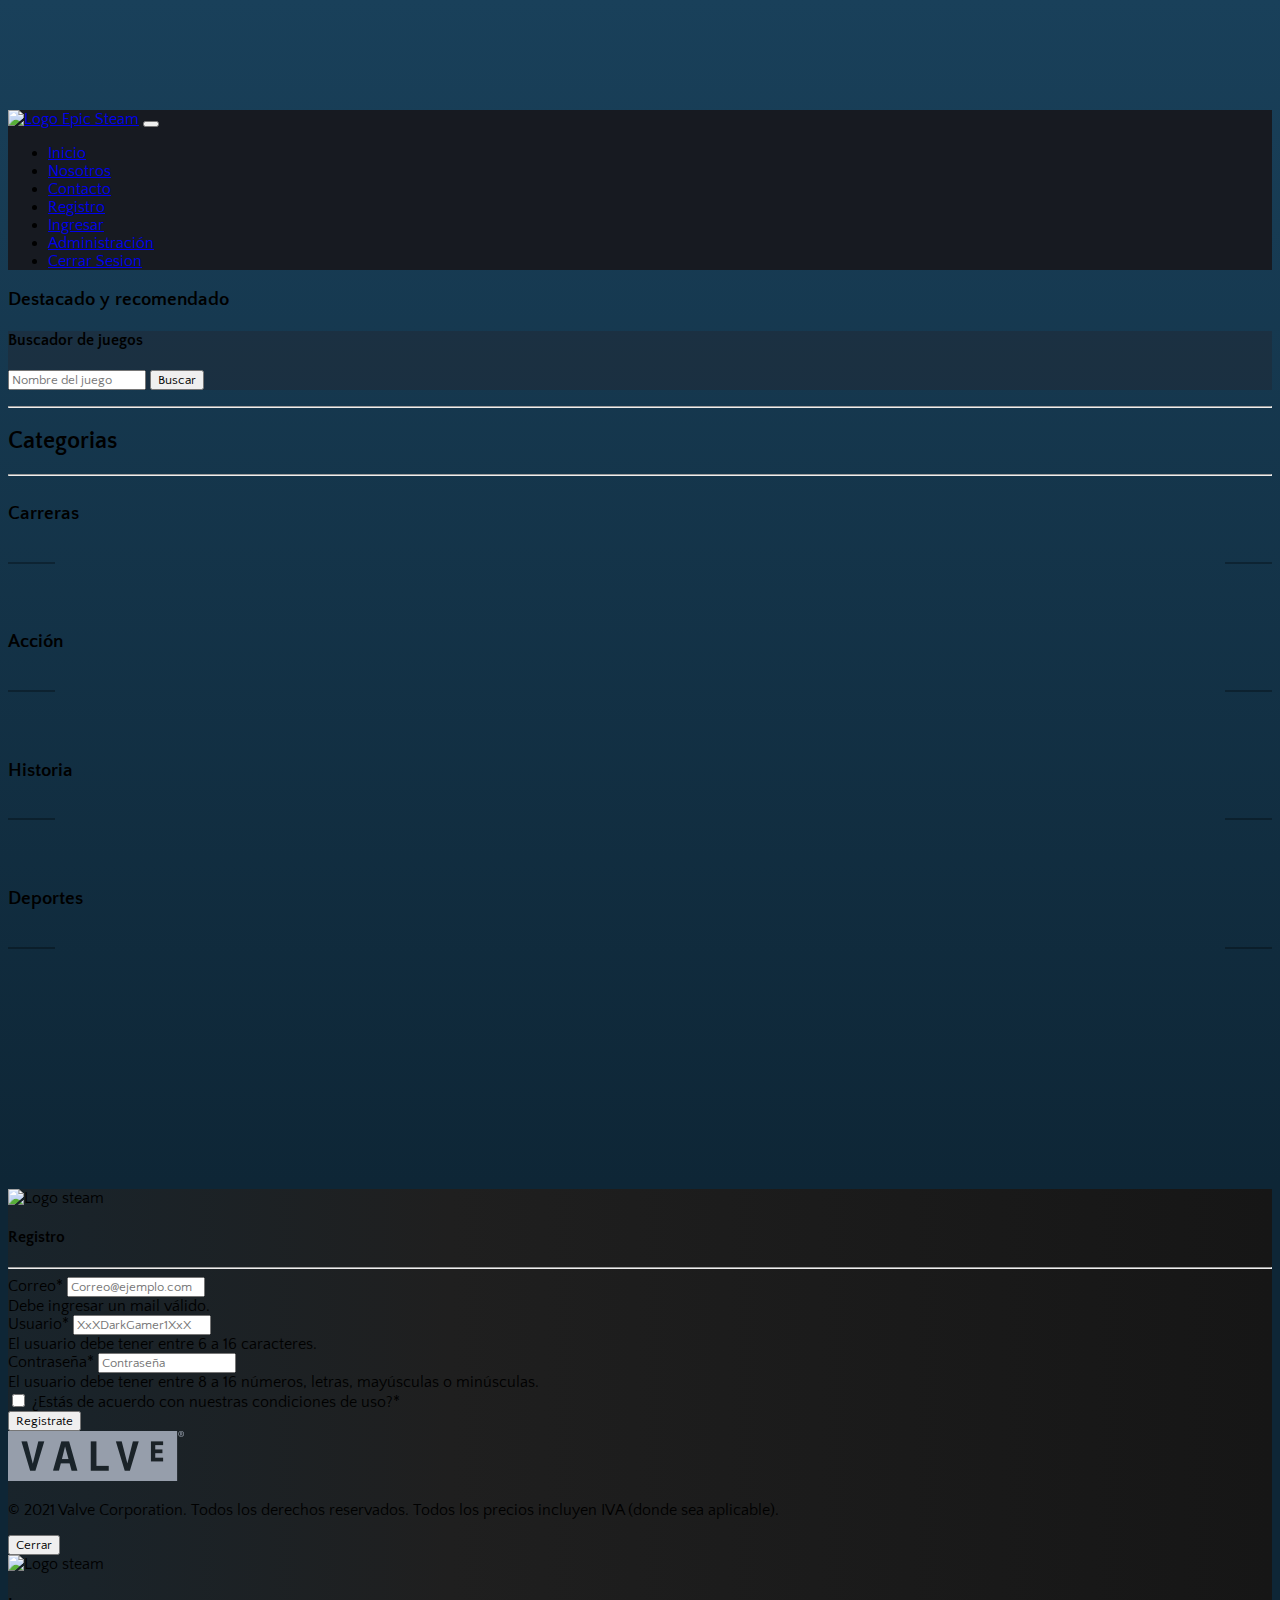
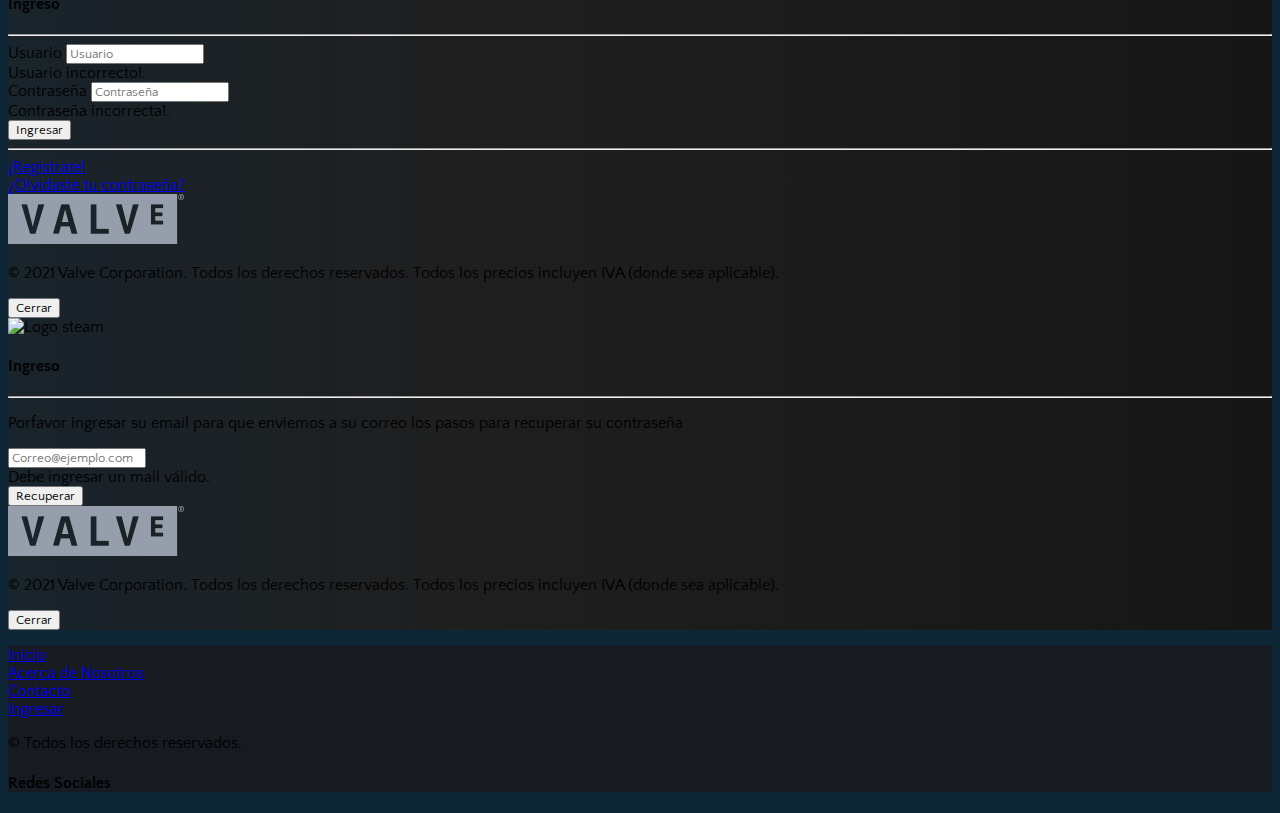
==== index.html @ e288bb1f "solucion git" ====
<!DOCTYPE html>
<html lang="es">

<head>
    <meta charset="UTF-8">
    <meta name="viewport" content="width=device-width, initial-scale=1.0">
    <meta name="keywords" content="steam, videojuegos, ofertas, multiplataformas, juegos originales, juegos completos, multiplayer, multijugador">
    <meta name="description" content="La mejor tienda de videojuegos para PC, contamos con los mejores precios y ofertas que se adapten a vos">
    <meta name="author" content="Alderete Nicolas Emanuel, D'Amichici Claudia Andrea, Llebeili Daniel Agustin, Mosquera Sebastian Ariel">
    <link rel="shortcut icon" href="img/favicon.ico" type="image/x-icon">
    <link href="https://cdn.jsdelivr.net/npm/bootstrap@5.0.0-beta2/dist/css/bootstrap.min.css" rel="stylesheet" integrity="sha384-BmbxuPwQa2lc/FVzBcNJ7UAyJxM6wuqIj61tLrc4wSX0szH/Ev+nYRRuWlolflfl" crossorigin="anonymous">
    <link rel="stylesheet" href="css/style.css">
    <script src="//cdn.jsdelivr.net/npm/sweetalert2@10"></script>
    <script src="https://kit.fontawesome.com/98b26e2579.js" crossorigin="anonymous"></script>
    <title>Steam</title>
</head>

<body>
    <header>
        <nav class="navbar navbar-expand-lg navbar-dark fixed-top">
            <div class="container">
                <a class="navbar-brand maxwidthlogo text-center" href="index.html"><img src="img/logo_steam.svg" alt="Logo Epic Steam" class="img-fluid w-50" style="width: 356px; height: 89px;"></a>
                <button class="navbar-toggler" type="button" data-bs-toggle="collapse" data-bs-target="#navbarSupportedContent" aria-controls="navbarSupportedContent" aria-expanded="false" aria-label="Toggle navigation">
                    <span class="navbar-toggler-icon"></span>
                </button>
                <div class="collapse navbar-collapse" id="navbarSupportedContent">
                    <ul class="navbar-nav me-auto mb-2 mb-lg-0 text-center">
                        <li class="nav-item mx-2">
                            <a class="nav-link active" href="index.html">
                                <i class="fas fa-home fa-x"></i>
                                <div>Inicio</div>
                            </a>
                        </li>
                        <li class="nav-item mx-2">
                            <a class="nav-link" href="nosotros.html"><i class="fas fa-users fa-x"></i>
                                <div>Nosotros</div>
                            </a>
                        </li>
                        <li class="nav-item mx-2">
                            <a class="nav-link" href="contacto.html"><i class="far fa-comments fa-x"></i>
                                <div>Contacto</div>
                            </a>
                        </li>
                        <li class="nav-item mx-2">
                            <a class="nav-link" id="modalRegistro" href="#modalRegistro" class="btn btn-light my-2" data-bs-toggle="modal" data-bs-target="#registromodal"><i class="far fa-bell fa-x"></i>
                                <div>Registro</div>
                            </a>
                        </li>
                        <li class="nav-item mx-2">
                            <a class="nav-link" id="modalIngresar" href="#modalIngresar" data-bs-toggle="modal" data-bs-target="#loginmodal"><i class="fas fa-sign-in-alt fa-x"></i>
                                <div>Ingresar</div>
                            </a>
                        </li>
                        <li class="nav-item mx-2">
                            <a class="nav-link d-none" href="admin.html" id="adminNavbar"><i class="fas fa-user-shield fa-x"></i>
                                <div>Administración</div>
                            </a>
                        </li>
                        <li class="nav-item mx-2">
                            <a class="nav-link d-none" href="index.html" onclick="cerrarSesion()" id="cerrarSesion"><i class="fas fa-times fa-x"></i>
                                <div>Cerrar Sesion</div>
                            </a>
                        </li>
                    </ul>
                </div>
            </div>
        </nav>
    </header>
    <main>
        <section class="container pb-5">
            <section class="pt-3 container row">
                    <div class="lead text-light d-flex justify-content-between my-3">
                        <h3>Destacado y recomendado</h3>
                    </div>
                    <div class="col-md-9 col-sm-12">
                    <!-- Destacado -->
                    <article id="destacado">
                    </article>
                </div>
                <div class="col-md-3 col-sm-12 my-3">
                    <div class="p-1 rounded ">
                        <div class="bg-search rounded p-3">
                            <h4 class="text-light p-2">Buscador de juegos</h4>
                            <input type="text" class="form-control me-2 mb-2" id="formulario" placeholder="Nombre del juego">
                            <button class="btn btn-success m-2" id="boton">Buscar</button>
                            <ul id="resultados" class="text-light"></ul>
                        </div>
                    </div>
                </div>
            </section>
            <!--titulo-->
            <section class="pt-3">
                <div>
                    <hr class="hrs">
                    <h2 class="text-light text-center">Categorias</h2>
                    <hr class="hrs">
                </div>
            </section>
            <!-- Carousel 1 de juegos -->
            <section class="container">
                <article class="row">
                    <!--id="manejo"-->
                    <div class="categoria-carusel py-3">
                        <div class="titulo-controles">
                            <h3 class="text-center text-light">Carreras</h3>
                            <div class="indicadores" id="indicadores">
                            </div>
                        </div>
                        <div class="contenedor">
                            <button role="button" class="flecha-izquierda" onclick="flechaizquierda('contenedor-carusel')"><i class="fas fa-angle-left"></i></button>
                            <div class="contenedor-carusel" id="contenedor-carusel">
                                <div class="carusel" id="manejo">
                                </div>
                            </div>
                            <button role="button" class="flecha-derecha" onclick="flechaderecha('contenedor-carusel')"><i class="fas fa-angle-right"></i></button>
                        </div>
                    </div>
                </article>
            </section>
            <!-- Carousel 2 de juegos -->
            <section class="container">
                <article class="row">
                    <!-- id="disparos" -->
                    <div class="categoria-carusel py-3">
                        <div class="titulo-controles">
                            <h3 class="text-center text-light">Acción</h3>
                            <div class="indicadores1" id="indicadores1">
                            </div>
                        </div>
                        <div class="contenedor">
                            <button role="button" class="flecha-izquierda" onclick="flechaizquierda('contenedor-carusel1')"><i class="fas fa-angle-left"></i></button>
                            <div class="contenedor-carusel" id="contenedor-carusel1">
                                <div class="carusel" id="disparos">
                                </div>
                            </div>
                            <button role="button" class="flecha-derecha" onclick="flechaderecha('contenedor-carusel1')"><i class="fas fa-angle-right"></i></button>
                        </div>
                    </div>
                </article>
            </section>
            <!-- Carousel 3 de juegos -->
            <section>
                <article class="row">
                    <!-- id="historia" -->
                    <div class="categoria-carusel py-3">
                        <div class="titulo-controles">
                            <h3 class="text-center text-light">Historia</h3>
                            <div class="indicadores1" id="indicadores1">
                            </div>
                        </div>
                        <div class="contenedor">
                            <button role="button" class="flecha-izquierda" onclick="flechaizquierda('contenedor-carusel2')"><i class="fas fa-angle-left"></i></button>
                            <div class="contenedor-carusel" id="contenedor-carusel2">
                                <div class="carusel" id="historia">
                                </div>
                            </div>
                            <button role="button" class="flecha-derecha" onclick="flechaderecha('contenedor-carusel2')"><i class="fas fa-angle-right"></i></button>
                        </div>
                    </div>
                </article>
            </section>
            <!-- Carousel 4 de juegos -->
            <section>
                <article class="row">
                    <!-- id="deportes" -->
                    <div class="categoria-carusel py-3">
                        <div class="titulo-controles">
                            <h3 class="text-center text-light">Deportes</h3>
                            <div class="indicadores1" id="indicadores1">
                            </div>
                        </div>
                        <div class="contenedor">
                            <button role="button" class="flecha-izquierda" onclick="flechaizquierda('contenedor-carusel3')"><i class="fas fa-angle-left"></i></button>
                            <div class="contenedor-carusel" id="contenedor-carusel3">
                                <div class="carusel" id="deportes">
                                </div>
                            </div>
                            <button role="button" class="flecha-derecha" onclick="flechaderecha('contenedor-carusel3')"><i class="fas fa-angle-right"></i></button>
                        </div>
                    </div>
                </article>
            </section>
            <!-- Final de seccion juegos -->
        </section>
    </main>
    <!--Modal de registro-->
    <div class="modal fade" id="registromodal" tabindex="-1" aria-labelledby="exampleModalLabel" aria-hidden="true">
        <div class="modal-dialog">
            <div class="modal-content bg-modal p-4">
                <div class="text-light d-flex flex-column">
                    <div>
                        <img src="img/logo_steam.svg" alt="Logo steam" class="w-25">
                        <h4 class="text-center">Registro</h4>
                        <hr class="hrs">
                    </div>
                    <div class="modal-body text-light">
                        <form class="px-4 py-3" onsubmit="validarReg(event)">
                            <div class="mb-3">
                                <label class="form-label">Correo*</label>
                                <input type="email" placeholder="Correo@ejemplo.com" class="form-control" id="email" onblur="validarEmail(this)" required>
                                <div class="invalid-feedback">
                                    Debe ingresar un mail válido.
                                </div>
                            </div>
                            <div class="mb-3">
                                <label class="form-label">Usuario*</label>
                                <input type="text" class="form-control" id="usuario" placeholder="XxXDarkGamer1XxX" onblur="validarUsuario (this)" required>
                                <div class="invalid-feedback">
                                    El usuario debe tener entre 6 a 16 caracteres.
                                </div>
                            </div>
                            <div class="mb-3">
                                <label class="form-label">Contraseña*</label>
                                <input type="password" class="form-control" id="contraseña" placeholder="Contraseña" onblur="validarContraseña(this)">
                                <div class="invalid-feedback">
                                    El usuario debe tener entre 8 a 16 números, letras, mayúsculas o minúsculas.
                                </div>
                            </div>
                            <div class="mb-3">
                                <div class="form-check">
                                    <input type="checkbox" class="form-check-input" id="terminos">
                                    <label class="form-check-label" for="dropdownCheck">
                                                ¿Estás de acuerdo con nuestras condiciones de uso?*
                                                </label>
                                </div>
                            </div>
                            <button type="submit" class="btn btn-success">Registrate</button>
                        </form>
                    </div>
                    <div class="modal-footer">
                        <div class="d-flex">
                            <div>
                                <img src="img/footerLogo_valve_new.png" alt="Logo-de-valve" class="w-100">
                            </div>
                            <p>© 2021 Valve Corporation. Todos los derechos reservados. Todos los precios incluyen IVA (donde sea aplicable).</p>
                        </div>
                        <div class="d-flex align-items-end justify-content-end">
                            <button type="button" class="btn btn-success" data-bs-dismiss="modal">Cerrar</button>
                        </div>
                    </div>
                </div>
            </div>
        </div>
    </div>
    <!--Modal de ingreso-->
    <div class="modal fade" id="loginmodal" tabindex="-1" aria-labelledby="exampleModalLabel" aria-hidden="true">
        <div class="modal-dialog">
            <div class="modal-content bg-modal p-4">
                <div class="text-light d-flex flex-column">
                    <div>
                        <img src="img/logo_steam.svg" alt="Logo steam" class="w-25">
                        <h4 class="text-center">Ingreso</h4>
                        <hr class="hrs">
                    </div>
                    <div class="modal-body text-light">
                        <form class="px-4 py-3" onsubmit="login(event)">
                            <div class="mb-3">
                                <label class="form-label">Usuario</label>
                                <input type="text" class="form-control" id="user" placeholder="Usuario" onblur="validarUsuario (this)" required>
                                <div class="invalid-feedback">
                                    Usuario incorrecto!.
                                </div>
                            </div>
                            <div class="mb-3">
                                <label class="form-label">Contraseña</label>
                                <input type="password" class="form-control" id="password" placeholder="Contraseña" onblur="validarContraseña(this)" required>
                                <div class="invalid-feedback">
                                    Contraseña incorrecta!.
                                </div>
                            </div>
                            <button type="submit" class="btn btn-success" id="btnAdmin">Ingresar</button>
                        </form>
                        <hr class="hrs">
                        <div><a class="hobmodales text-light" href="#" data-bs-toggle="modal" data-bs-target="#registromodal" data-bs-dismiss="modal">¡Registrate!</a></div>
                        <div class="py-2"><a class="text-light hobmodales" href="#" data-bs-toggle="modal" data-bs-target="#recuperar" data-bs-dismiss="modal">¿Olvidaste tu contraseña?</a></div>
                    </div>
                    <div class="modal-footer">
                        <div class="d-flex">
                            <div>
                                <img src="img/footerLogo_valve_new.png" alt="Logo-de-valve" class="w-100">
                            </div>
                            <p>© 2021 Valve Corporation. Todos los derechos reservados. Todos los precios incluyen IVA (donde sea aplicable).</p>
                        </div>
                        <div class="d-flex align-items-end justify-content-end">
                            <button type="button" class="btn btn-success" data-bs-dismiss="modal">Cerrar</button>
                        </div>
                    </div>
                </div>
            </div>
        </div>
    </div>
    <!--Modal de recuperar contraseña-->
    <div class="modal fade" id="recuperar" tabindex="-1" aria-labelledby="exampleModalLabel" aria-hidden="true">
        <div class="modal-dialog">
            <div class="modal-content bg-modal p-4">
                <div class="text-light d-flex flex-column">
                    <div>
                        <img src="img/logo_steam.svg" alt="Logo steam" class="w-25">
                        <h4 class="text-center">Ingreso</h4>
                        <hr class="hrs">
                    </div>
                    <div class="modal-body text-light">
                        <form class="px-4 py-3">
                            <div class="mb-3">
                                <div>
                                    <p class="text-light">Porfavor ingresar su email para que enviemos a su correo los pasos para recuperar su contraseña</p>
                                </div>
                                <input type="email" placeholder="Correo@ejemplo.com" class="form-control" id="email" onblur="validarEmail(this)" required>
                                <div class="invalid-feedback">
                                    Debe ingresar un mail válido.
                                </div>
                            </div>
                            <button type="submit" class="btn btn-success">Recuperar</button>
                        </form>
                    </div>
                    <div class="modal-footer">
                        <div class="d-flex">
                            <div>
                                <img src="img/footerLogo_valve_new.png" alt="Logo-de-valve" class="w-100">
                            </div>
                            <p>© 2021 Valve Corporation. Todos los derechos reservados. Todos los precios incluyen IVA (donde sea aplicable).</p>
                        </div>
                        <div class="d-flex align-items-end justify-content-end">
                            <button type="button" class="btn btn-success" data-bs-dismiss="modal">Cerrar</button>
                        </div>
                    </div>
                </div>
            </div>
        </div>
    </div>
    <!-- Fin de modal -->
    <!--Footer-->
    <footer class="container-fluid text-dark pt-3">
        <section class="row align-items-center text-center">
            <article class="col-sm-12 col-md-4">
                <ul class="lista">
                    <li><a href="index.html" class="text-light">Inicio</a></li>
                    <li><a href="nosotros.html" class="text-light">Acerca de Nosotros</a></li>
                    <li><a href="contacto.html" class="text-light">Contacto</a></li>
                    <li><a href="#" data-bs-toggle="modal" data-bs-target="#loginmodal" class="text-light">Ingresar</a></li>
                </ul>
            </article>
            <article class="col-sm-12 col-md-4 align-items-center text-light">
                <p>&copy; Todos los derechos reservados.</p>
            </article>
            <article class="col-sm-12 col-md-4 pt-2">
                <h4 class="lead text-light">Redes Sociales</h4>
                <div class="row">
                    <div class="col-sm-12">
                        <a href="https://www.facebook.com/Steam/" class="text-light"><i
                                class="fab fa-facebook-square fa-2x m-2"></i></a>
                        <a href="http://twitter.com/steam?lang=es" class="text-light" target="_blank"><i
                                class="fab fa-twitter-square fa-2x m-2"></i></a>
                        <a href="https://www.instagram.com/steam_games_official/" class="text-light"><i
                                class="fab fa-instagram-square fa-2x m-2"></i></a>
                        <a href="https://www.youtube.com/watch?v=tIs3zfTkho8" class="text-light"><i
                                class="fab fa-youtube-square fa-2x m-2"></i></i></a>
                    </div>
                </div>
            </article>
        </section>
    </footer>
    <script src="https://cdn.jsdelivr.net/npm/bootstrap@5.0.0-beta2/dist/js/bootstrap.bundle.min.js" integrity="sha384-b5kHyXgcpbZJO/tY9Ul7kGkf1S0CWuKcCD38l8YkeH8z8QjE0GmW1gYU5S9FOnJ0" crossorigin="anonymous"></script>
    <script src="js/app.js"></script>
    <script src="js/contacto.js"></script>
    <script src="js/verificador.js"></script>
    <script src="js/login.js"></script>
    <script src="js/carruselySearch.js"></script>
</body>

</html>
---- css/style.css ----
@import url('https://fonts.googleapis.com/css2?family=Quattrocento+Sans&display=swap');
* {
    font-family: 'Quattrocento Sans', sans-serif;
}

.fondo {
    background-image: url("/img/City17.webp");
    background-repeat: no-repeat;
    background-position: center;
    background-size: cover;
}

main {
    min-height: 100vh;
}

.lista {
    list-style: none;
    padding: 0;
}

body {
    margin-top: 110px;
    background: rgb(25, 64, 90);
    background: linear-gradient(180deg, rgba(25, 64, 90, 1) 0%, rgba(14, 38, 54, 1) 49%, rgba(14, 38, 54, 1) 100%);
}

nav {
    background: #171a21;
}

footer {
    background: #171a21;
}

textarea {
    resize: none;
}

#particles-js {
    height: 100%;
    position: absolute;
    top: 0;
    width: 100vw;
    z-index: -1;
}

.botonAgregar {
    display: flex;
    justify-content: center;
    margin-bottom: 30px;
}

.bg-destacado {
    background-color: #0a141d;
}

.bg-search{
    background-color: rgba(31, 39, 51, 0.5);
}

.bo-destacado {
    border-radius: 75%;
}

.hrs {
    color: azure;
}

.ml {
    margin-left: 70px;
}

.fuenteDetalleSmall {
    font-size: 87%;
}

.fuenteDetalleColor1 {
    color: #556772;
}

.fuenteDetalleColor2 {
    color: #66c0f4;
}

.fuenteDetalleColor3 {
    color: #8f98a0;
}

.textLink {
    text-decoration: none;
    color: #8f98a0;
}

.textLink:hover {
    text-decoration: none;
    color: #f5f5f5;
}

.fuenteDetalleLarge {
    font-size: 170%;
    font-weight: bold;
}

.bg-card {
    background: rgb(43, 59, 74);
    background: linear-gradient(90deg, rgba(43, 59, 74, 1) 0%, rgba(86, 100, 115, 1) 91%);
    height: 60px;
    padding-bottom: 20px;
    border-radius: 5px;
}

.boton-comprar {
    background: rgb(117, 176, 34);
    background: linear-gradient(90deg, rgba(117, 176, 34, 1) 0%, rgba(88, 138, 27, 1) 69%);
    color: #d2efa9;
    height: 34px;
    border: none;
    border-radius: 3px;
    font-weight: bold;
}

.boton-comprar:hover {
    background: rgb(152, 229, 43);
    background: linear-gradient(90deg, rgba(152, 229, 43, 1) 0%, rgba(122, 192, 36, 1) 69%);
    color: white;
    font-weight: bold;
}

.plataformaCompra {
    background: #0a141d;
    width: max-content;
    margin-left: 70%;
    border-radius: 3px;
}

.fondoTabla {
    background: #112e41;
}

.textos {
    text-align: justify;
}

.plataformaContrato {
    background: rgb(78, 74, 63);
    background: linear-gradient(90deg, rgba(78, 74, 63, 1) 4%, rgba(114, 104, 80, 1) 74%);
    color: #e1c48a;
}

.bg-modal {
    background: rgb(34, 34, 34);
    background: linear-gradient(90deg, rgba(34, 34, 34, 0.5410539215686274) 0%, rgba(31, 31, 31, 1) 35%, rgba(22, 22, 22, 1) 100%);
}

.persona {
    margin: 40px;
}

.persona:nth-child(odd) {
    background-color: #00DBDE;
    background-image: linear-gradient(90deg, #00DBDE 0%, #171a21 73%);
}

.persona:nth-child(even) {
    background-color: #171a21;
    background-image: linear-gradient(90deg, #171a21 28%, #00DBDE 73%);
}

.fotopers {
    border-radius: 50%;
}

.video {
    width: 100%;
    height: 45%;
}

.intro {
    background-color: #0a141d;
    height: 100%;
}

.contenedor404 {
    background: rgb(0, 0, 0);
    background: linear-gradient(90deg, rgba(0, 0, 0, 0.6951914554884453) 0%, rgba(0, 0, 0, 0.8436508392419468) 76%);
}

.buttonCheckbox {
    transform: scale(2.0);
    margin-left: 30px;
    margin-top: 10px;
}

.buttonCheckboxModal {
    transform: scale(1.5);
}


/* Controles del carusel */

.titulo-controles {
    display: flex;
    justify-content: space-between;
    align-items: end;
}

.titulo-controles .indicadores button,
.titulo-controles .indicadores1 button {
    background: white;
    height: 3px;
    width: 10px;
    cursor: pointer;
    border: none;
    margin-right: 2px;
}

.titulo-controles .indicadores button:hover,
.titulo-controles .indicadores button.active,
.titulo-controles .indicadores1 button:hover,
.titulo-controles .indicadores1 button.active {
    background: green;
}


/* Contenedor principal y flechas del carusel */

.categoria-carusel {
    margin-bottom: 30px;
}

.categoria-carusel .contenedor {
    display: flex;
    align-items: center;
    position: relative;
}

.categoria-carusel .contenedor .flecha-izquierda,
.categoria-carusel .contenedor .flecha-derecha {
    border: none;
    background: rgba(0, 0, 0, 0.3);
    font-size: 45px;
    height: 35%;
    line-height: 40px;
    width: 50px;
    color: white;
    cursor: pointer;
    transition: .2s ease all;
}

.categoria-carusel .contenedor .flecha-izquierda:hover,
.categoria-carusel .contenedor .flecha-derecha:hover {
    background: rgba(0, 0, 0, 0.9);
}


/* Contenedor del carusel , imagenes */

.categoria-carusel .contenedor-carusel {
    width: 100%;
    padding: 20px 0px;
    overflow: hidden;
    scroll-behavior: smooth;
}

.categoria-carusel .contenedor-carusel .carusel {
    display: flex;
    flex-wrap: nowrap;
}

.categoria-carusel .contenedor-carusel .carusel .game {
    min-width: 25%;
    transition: .3s ease all;
    box-shadow: 5px 5px 10px rgba(0, 0, 0, .3);
}


/* Cambiar con media cuery para que cuando se haga la pagina mas chicas muestre menos img 
.categoria-carusel .contenedor-carusel .carusel .game{
        min-width: X%; 
    }
*/

.categoria-carusel .contenedor-carusel .carusel .game .hover {
    transform: scale(1.2);
    transform-origin: center;
}

.categoria-carusel .contenedor-carusel .carusel .game img {
    width: 100%;
    vertical-align: top;
}


/* ====> Por buenas prácticas, la estructura debe dejar a las media queries al final de la hoja <====
   ====>            Por favor agregar arríba cualquier regla de CSS que se necesite             <==== */

@media (max-width: 1400px) and (min-width: 1200px) {
    .plataformaCompra {
        margin-left: 65%;
    }
}

@media (max-width: 1200px) and (min-width: 992px) {
    .plataformaCompra {
        margin-left: 60%;
    }
    .intro {
        height: 540px;
    }
}

@media screen and (max-width: 1024px) {
    .persona:nth-child(even) {
        background-image: linear-gradient(to bottom, #171a21 28%, #00DBDE 73%);
    }
    .persona:nth-child(odd) {
        background-image: linear-gradient(to top, #00DBDE 0%, #171a21 73%);
    }
    .persona img {
        object-fit: cover;
    }
}

@media (max-width: 992px) {
    .fuenteDetalleLarge {
        font-size: 140%;
    }
    .plataformaCompra {
        margin-left: 60%;
    }
    .contenedorFlexible {
        display: flex;
        flex-direction: column;
    }
    .intro {
        height: 800px;
    }
    .game {
        min-width: 34% !important;
    }
}

@media (max-width: 769px) {
    .fuenteDetalleLarge {
        font-size: 110%;
    }
    .fuenteDetalleSmall2 {
        font-size: 70%;
    }
    .plataformaCompra {
        margin-left: 60%;
        font-size: 70%;
    }
    .intro {
        height: 620px;
    }
    .game {
        min-width: 50%!important;
    }
}

@media (max-width: 520px) {
    .plataformaCompra {
        margin-left: 5%;
        font-size: 70%;
    }
    .game {
        min-width: 100% !important;
    }
}
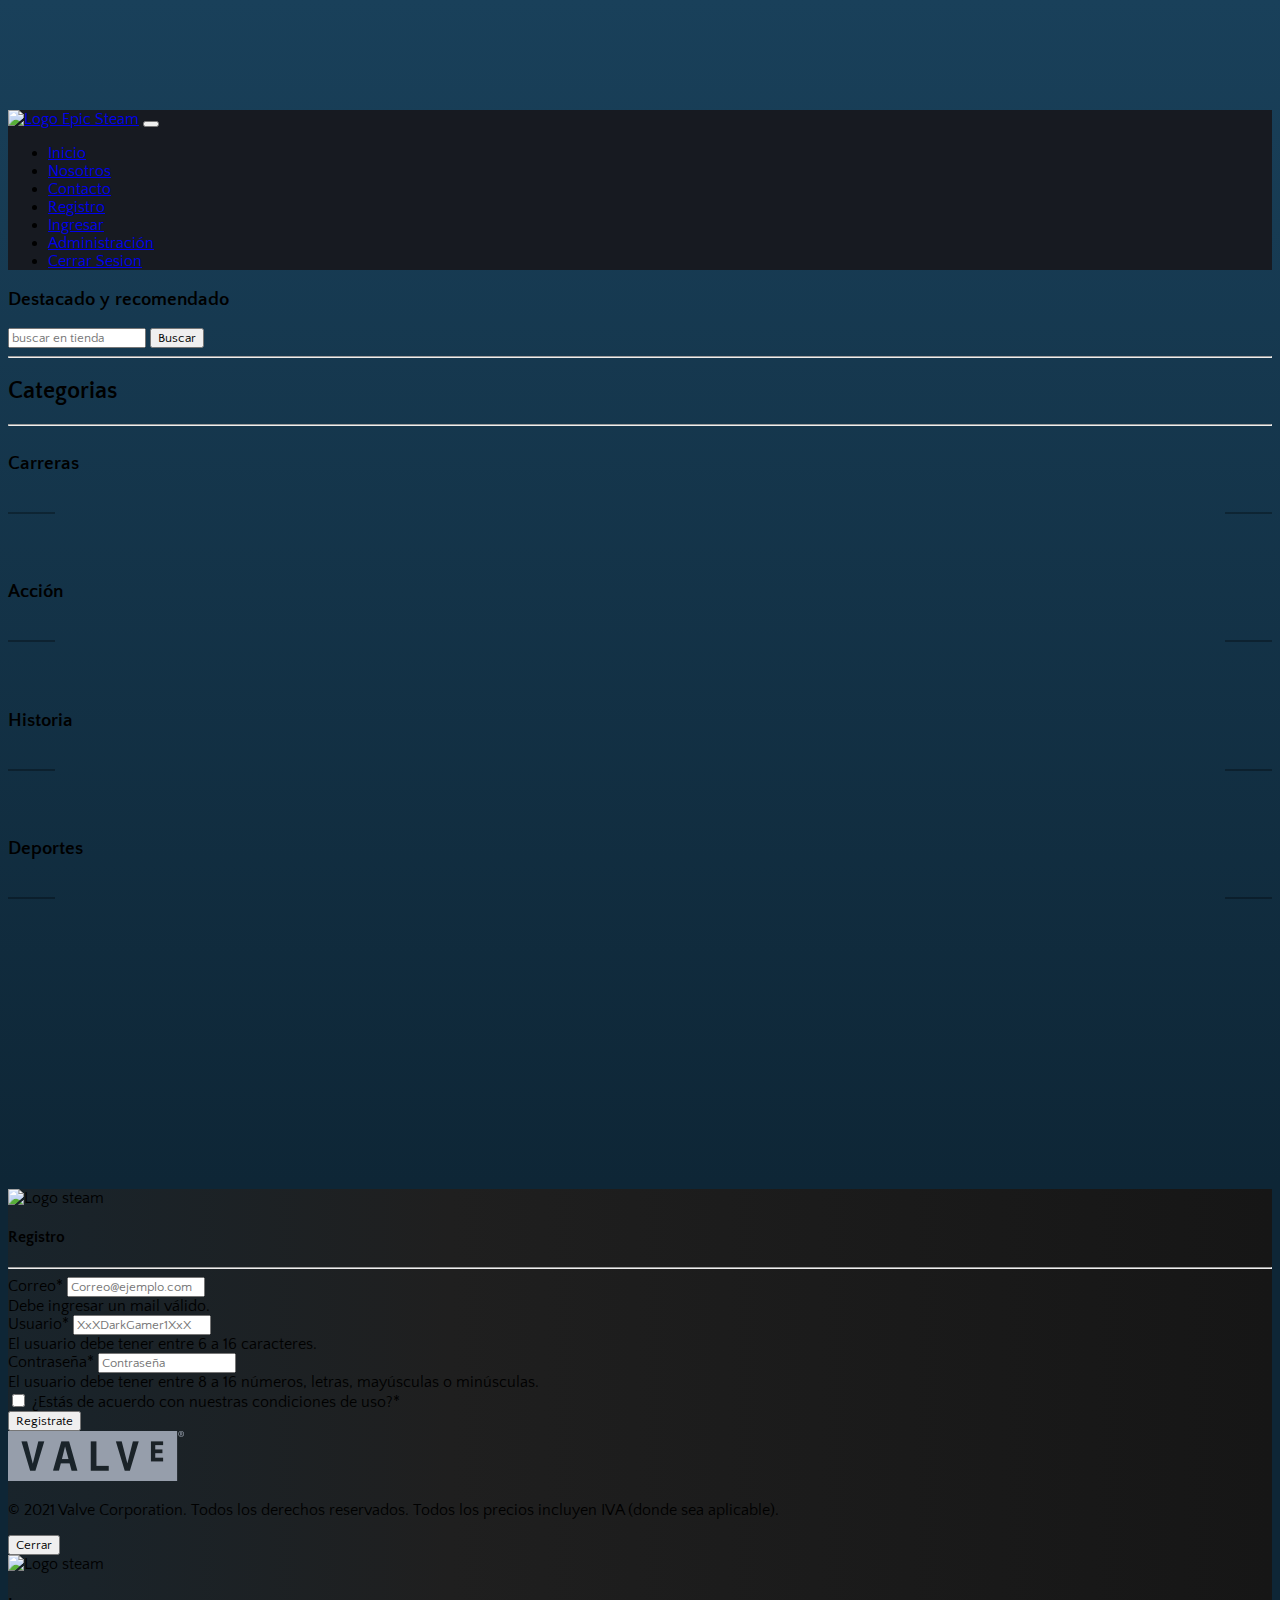
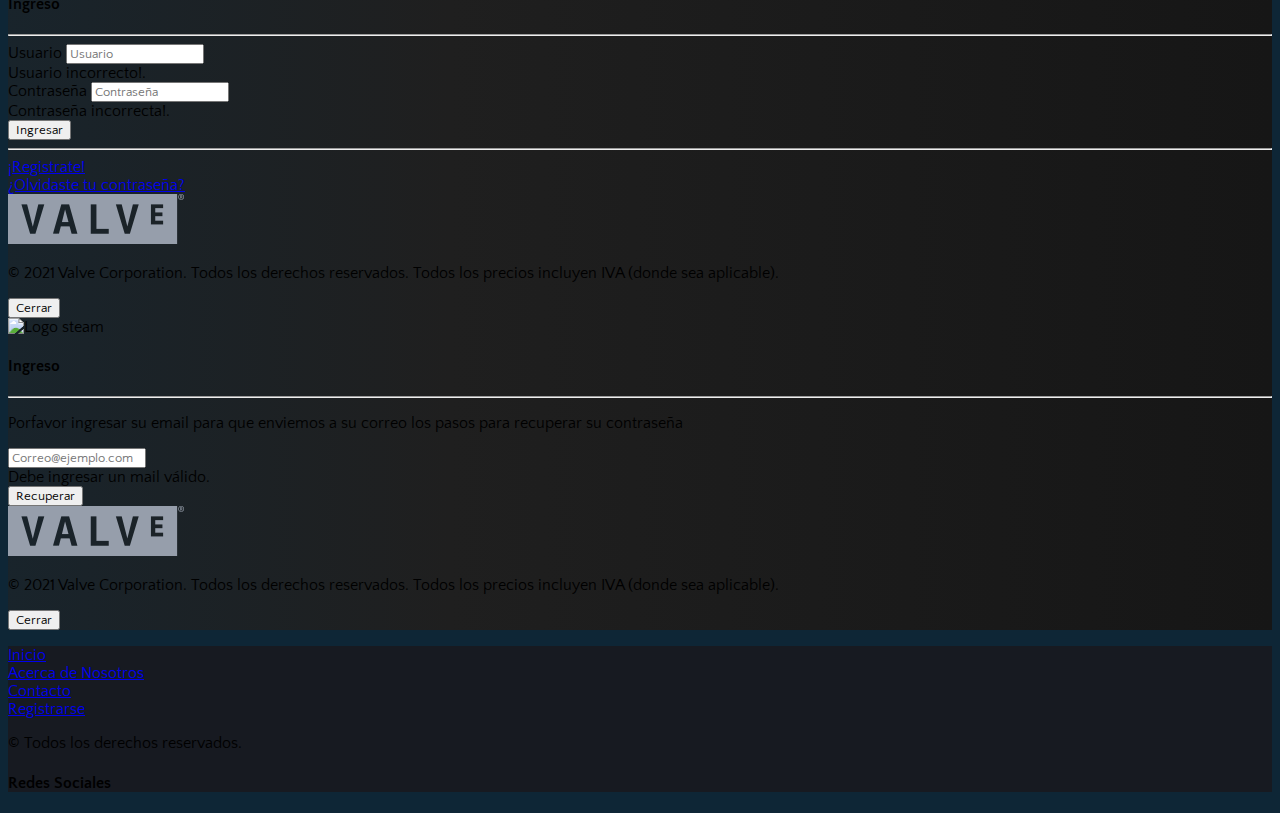
==== commit 0bca745b: "Merge branch 'porfis' into dev" ====
--- a/index.html
+++ b/index.html
@@ -68,25 +68,20 @@
     </header>
     <main>
         <section class="container pb-5">
-            <section class="pt-3 container row">
-                    <div class="lead text-light d-flex justify-content-between my-3">
-                        <h3>Destacado y recomendado</h3>
-                    </div>
-                    <div class="col-md-9 col-sm-12">
-                    <!-- Destacado -->
-                    <article id="destacado">
-                    </article>
-                </div>
-                <div class="col-md-3 col-sm-12 my-3">
-                    <div class="p-1 rounded ">
-                        <div class="bg-search rounded p-3">
-                            <h4 class="text-light p-2">Buscador de juegos</h4>
-                            <input type="text" class="form-control me-2 mb-2" id="formulario" placeholder="Nombre del juego">
-                            <button class="btn btn-success m-2" id="boton">Buscar</button>
-                            <ul id="resultados" class="text-light"></ul>
-                        </div>
-                    </div>
-                </div>
+            <section class="pt-3 container">
+                <div class="lead text-light d-flex justify-content-between my-3">
+                    <h3>Destacado y recomendado</h3>
+                    <div class="p-1 rounded">
+                        <form class="d-flex">
+                            <input class="form-control me-2" id="inputBuscar" type="search" placeholder="buscar en tienda" aria-label="Search">
+                            <button class="btn btn-success" id="btnBuscar">Buscar</button>
+                        </form>
+                    </div>
+                </div>
+                <!-- Destacado -->
+                <article id="destacado">
+
+                </article>
             </section>
             <!--titulo-->
             <section class="pt-3">
@@ -337,7 +332,7 @@
                     <li><a href="index.html" class="text-light">Inicio</a></li>
                     <li><a href="nosotros.html" class="text-light">Acerca de Nosotros</a></li>
                     <li><a href="contacto.html" class="text-light">Contacto</a></li>
-                    <li><a href="#" data-bs-toggle="modal" data-bs-target="#loginmodal" class="text-light">Ingresar</a></li>
+                    <li><a href="#modalRegistro" data-bs-toggle="modal" data-bs-target="#loginmodal" class="text-light">Registrarse</a></li>
                 </ul>
             </article>
             <article class="col-sm-12 col-md-4 align-items-center text-light">
@@ -365,7 +360,7 @@
     <script src="js/contacto.js"></script>
     <script src="js/verificador.js"></script>
     <script src="js/login.js"></script>
-    <script src="js/carruselySearch.js"></script>
+    <script src="js/carrusel.js"></script>
 </body>
 
 </html>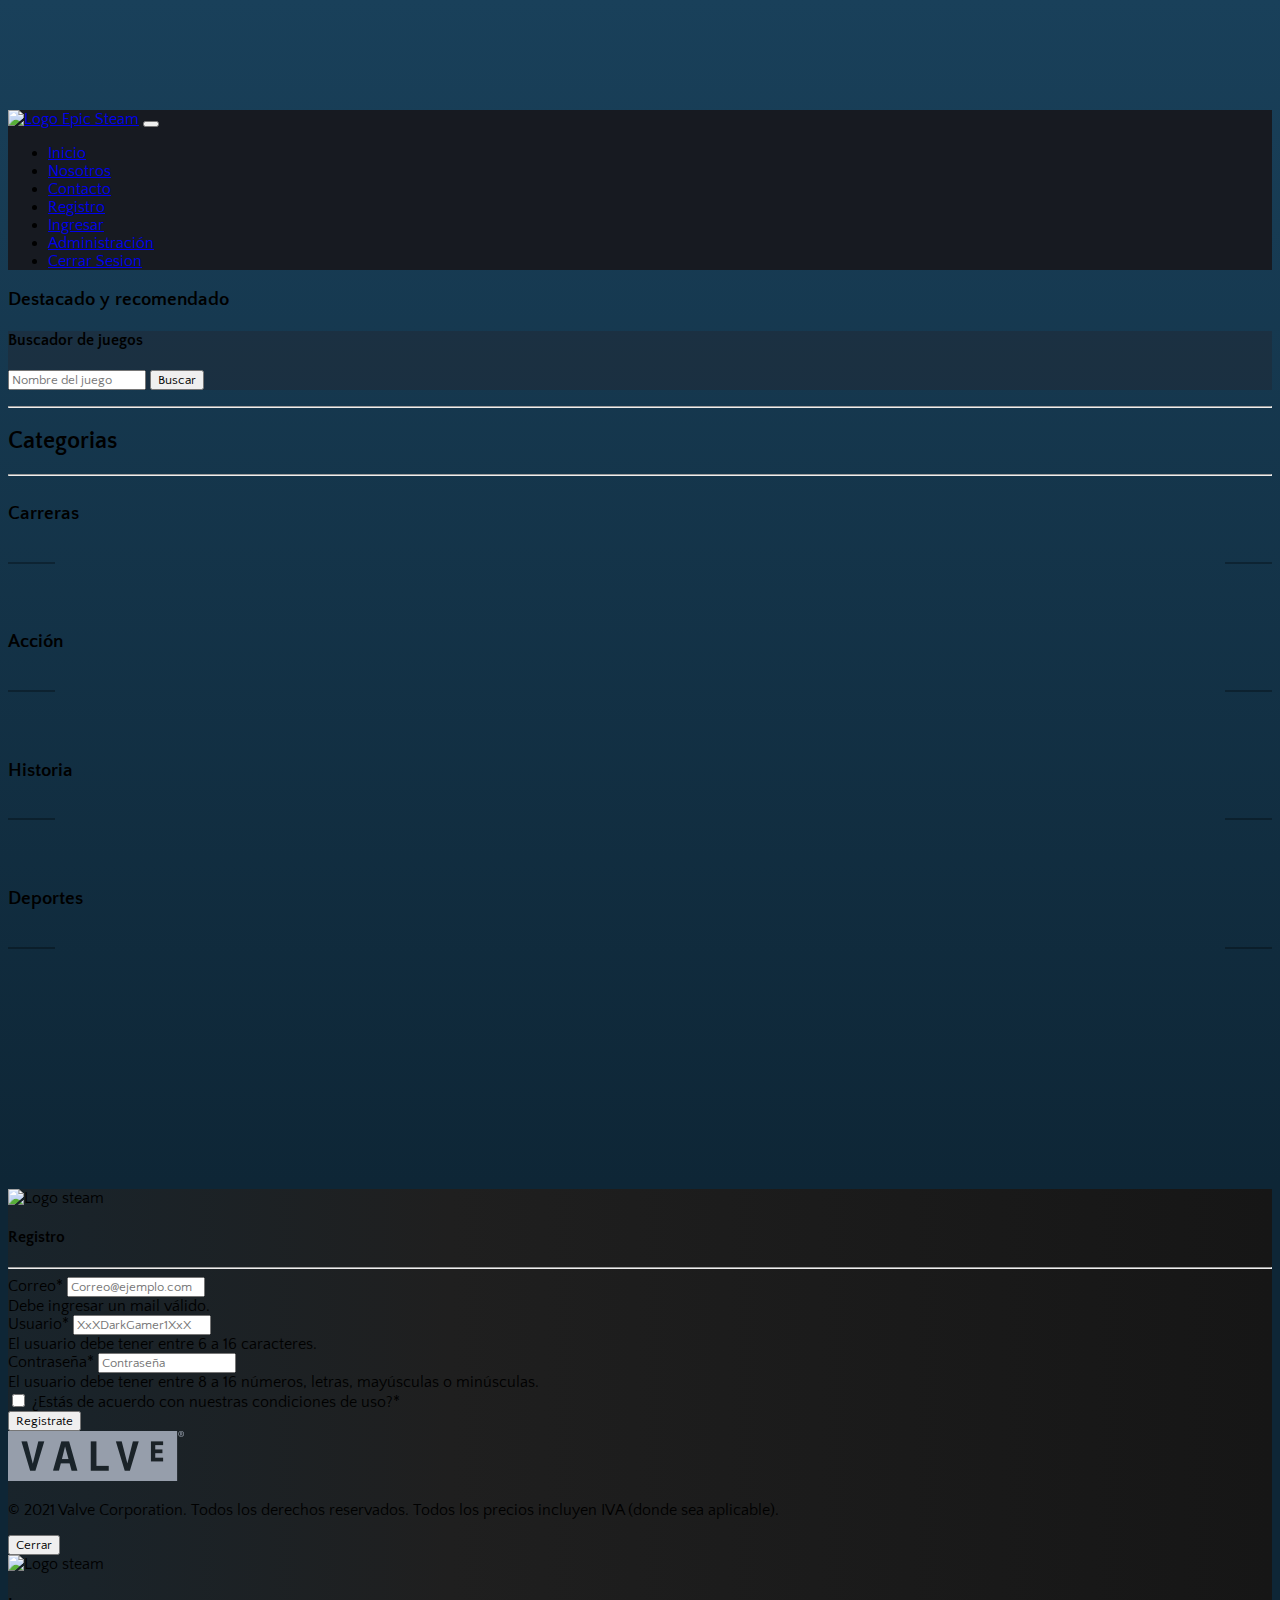
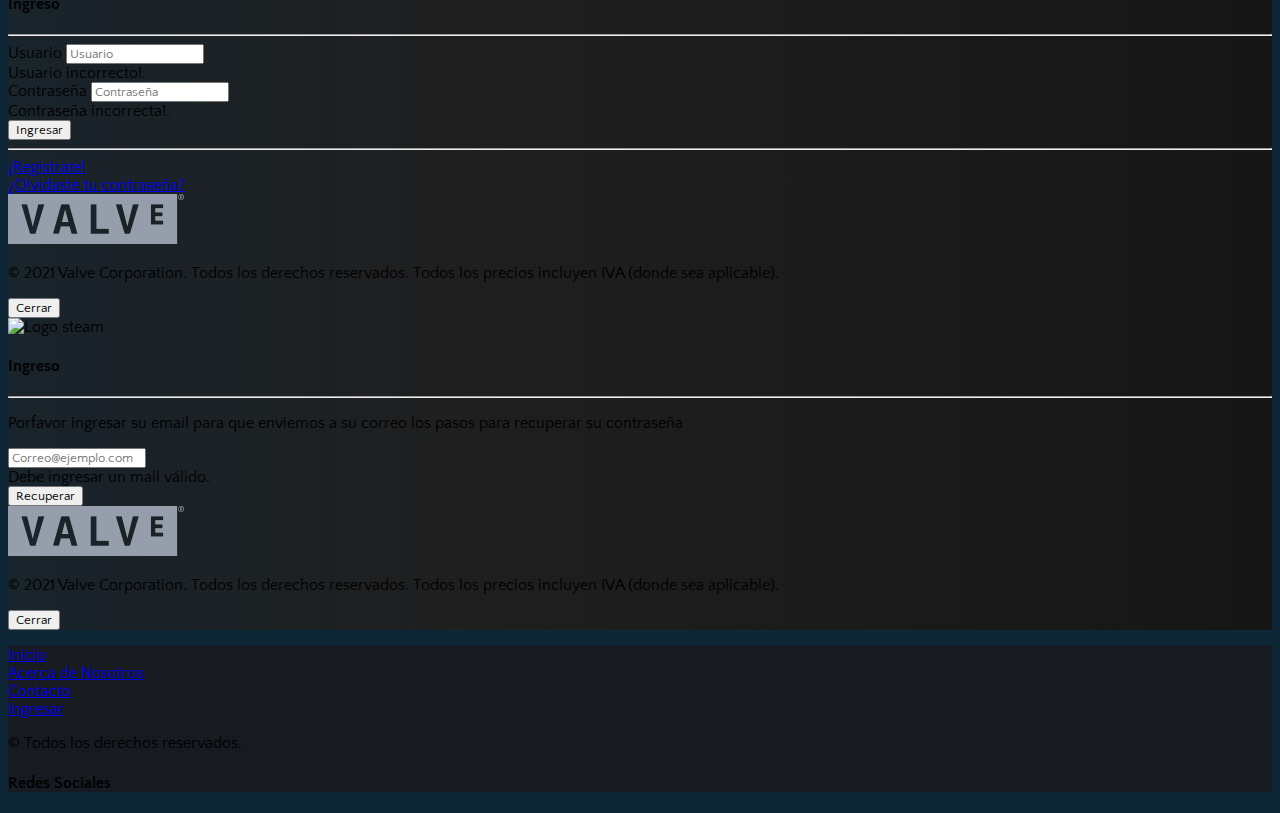
==== commit 45f8bc4e: "git fix" ====
--- a/index.html
+++ b/index.html
@@ -68,20 +68,25 @@
     </header>
     <main>
         <section class="container pb-5">
-            <section class="pt-3 container">
-                <div class="lead text-light d-flex justify-content-between my-3">
-                    <h3>Destacado y recomendado</h3>
-                    <div class="p-1 rounded">
-                        <form class="d-flex">
-                            <input class="form-control me-2" id="inputBuscar" type="search" placeholder="buscar en tienda" aria-label="Search">
-                            <button class="btn btn-success" id="btnBuscar">Buscar</button>
-                        </form>
-                    </div>
-                </div>
-                <!-- Destacado -->
-                <article id="destacado">
-
-                </article>
+            <section class="pt-3 container row">
+                    <div class="lead text-light d-flex justify-content-between my-3">
+                        <h3>Destacado y recomendado</h3>
+                    </div>
+                    <div class="col-md-9 col-sm-12">
+                    <!-- Destacado -->
+                    <article id="destacado">
+                    </article>
+                </div>
+                <div class="col-md-3 col-sm-12 my-3">
+                    <div class="p-1 rounded ">
+                        <div class="bg-search rounded p-3">
+                            <h4 class="text-light p-2">Buscador de juegos</h4>
+                            <input type="text" class="form-control me-2 mb-2" id="formulario" placeholder="Nombre del juego">
+                            <button class="btn btn-success m-2" id="boton">Buscar</button>
+                            <ul id="resultados" class="text-light"></ul>
+                        </div>
+                    </div>
+                </div>
             </section>
             <!--titulo-->
             <section class="pt-3">
@@ -332,7 +337,7 @@
                     <li><a href="index.html" class="text-light">Inicio</a></li>
                     <li><a href="nosotros.html" class="text-light">Acerca de Nosotros</a></li>
                     <li><a href="contacto.html" class="text-light">Contacto</a></li>
-                    <li><a href="#modalRegistro" data-bs-toggle="modal" data-bs-target="#loginmodal" class="text-light">Registrarse</a></li>
+                    <li><a href="#" data-bs-toggle="modal" data-bs-target="#loginmodal" class="text-light">Ingresar</a></li>
                 </ul>
             </article>
             <article class="col-sm-12 col-md-4 align-items-center text-light">
@@ -360,7 +365,7 @@
     <script src="js/contacto.js"></script>
     <script src="js/verificador.js"></script>
     <script src="js/login.js"></script>
-    <script src="js/carrusel.js"></script>
+    <script src="js/carruselySearch.js"></script>
 </body>
 
 </html>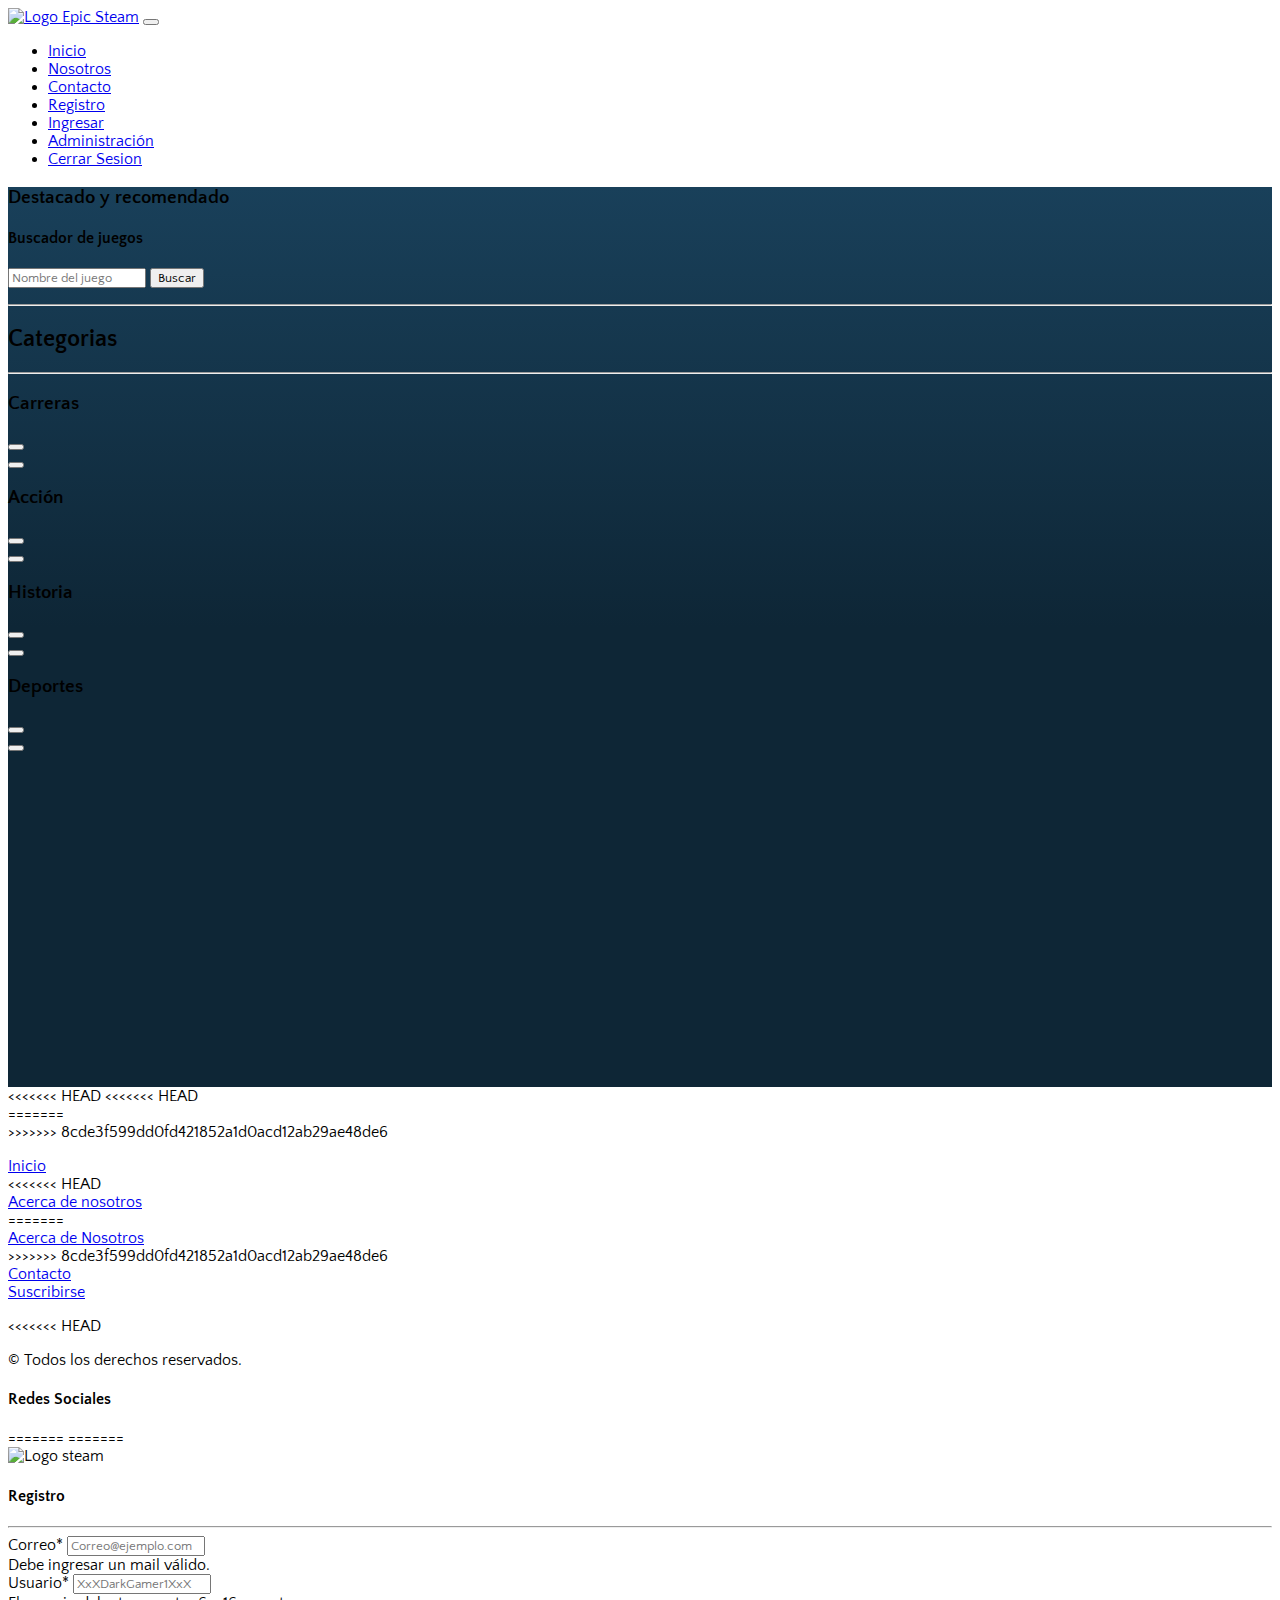
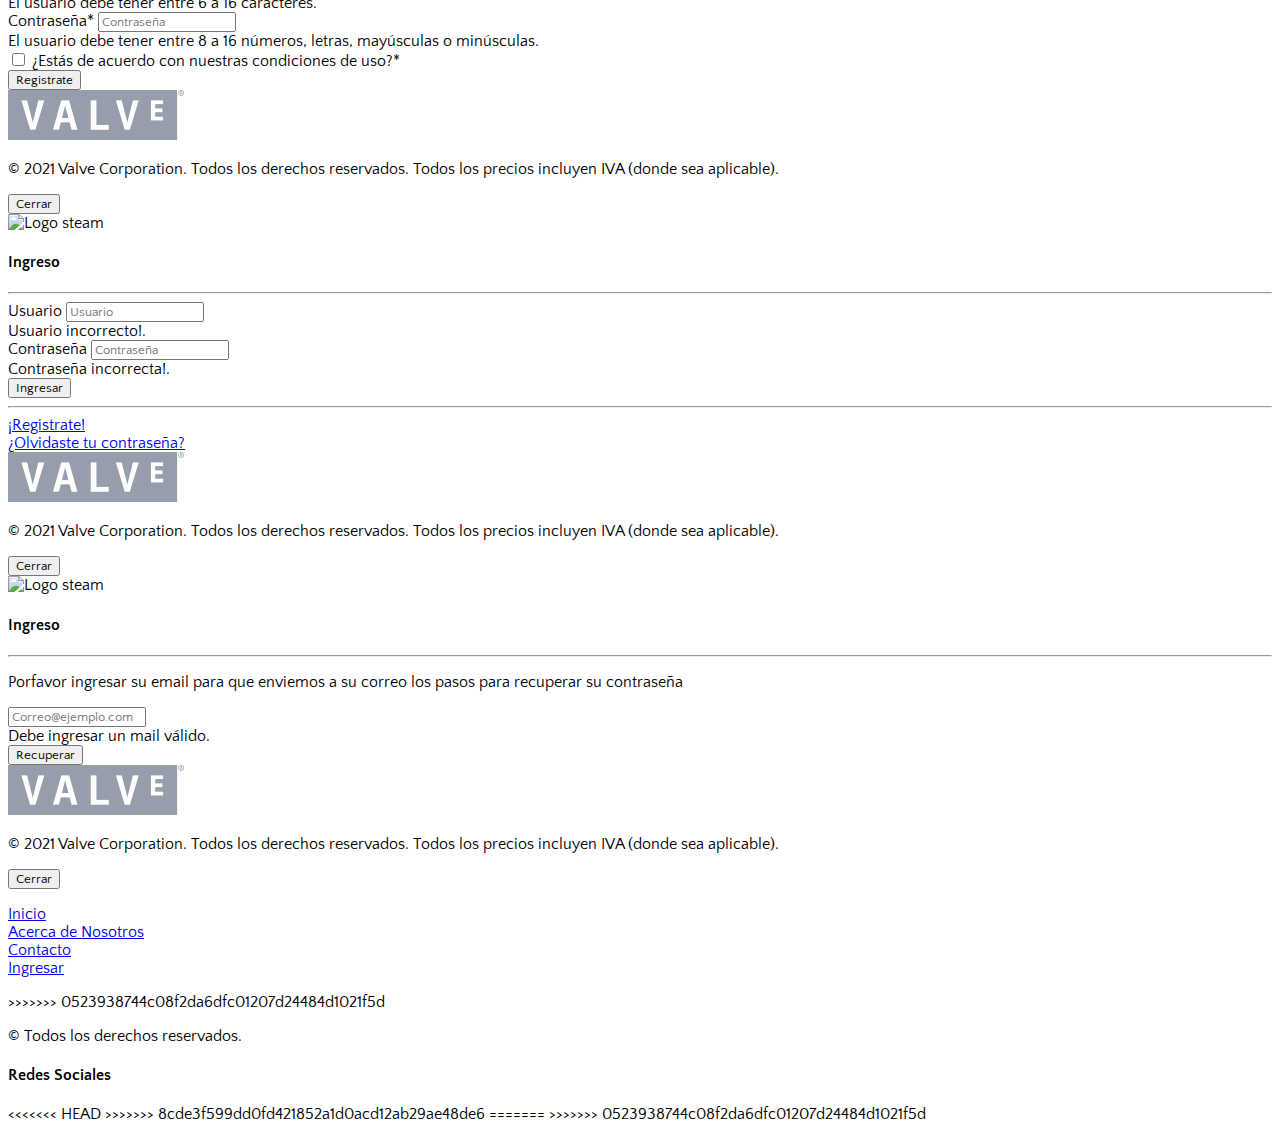
==== commit f39f87ac: "Merge branch 'master' of https://github.com/Claudamichici/steamrc" ====
--- a/index.html
+++ b/index.html
@@ -183,6 +183,34 @@
             <!-- Final de seccion juegos -->
         </section>
     </main>
+<<<<<<< HEAD
+<<<<<<< HEAD
+    <footer class="container-fluid pt-3">
+=======
+    <footer class="container-fluid text-dark pt-3">
+>>>>>>> 8cde3f599dd0fd421852a1d0acd12ab29ae48de6
+        <section class="row align-items-center text-center">
+            <article class="col-sm-12 col-md-4">
+                <ul class="lista">
+                    <li><a href="#" class="text-light">Inicio</a></li>
+<<<<<<< HEAD
+                    <li><a href="#" class="text-light">Acerca de nosotros</a></li>
+=======
+                    <li><a href="#" class="text-light">Acerca de Nosotros</a></li>
+>>>>>>> 8cde3f599dd0fd421852a1d0acd12ab29ae48de6
+                    <li><a href="#" class="text-light">Contacto</a></li>
+                    <li><a href="#" class="text-light">Suscribirse</a></li>
+                </ul>
+            </article>
+<<<<<<< HEAD
+            <article class="col-sm-12 col-md-4 align-items-center">
+                <p class="text-light">&copy; Todos los derechos reservados.</p>
+            </article>
+            <article class="col-sm-12 col-md-4 pt-2">
+                <h4 class="lead">Redes Sociales</h4>
+                <div class="row text-light">
+=======
+=======
     <!--Modal de registro-->
     <div class="modal fade" id="registromodal" tabindex="-1" aria-labelledby="exampleModalLabel" aria-hidden="true">
         <div class="modal-dialog">
@@ -340,12 +368,17 @@
                     <li><a href="#" data-bs-toggle="modal" data-bs-target="#loginmodal" class="text-light">Ingresar</a></li>
                 </ul>
             </article>
+>>>>>>> 0523938744c08f2da6dfc01207d24484d1021f5d
             <article class="col-sm-12 col-md-4 align-items-center text-light">
                 <p>&copy; Todos los derechos reservados.</p>
             </article>
             <article class="col-sm-12 col-md-4 pt-2">
                 <h4 class="lead text-light">Redes Sociales</h4>
                 <div class="row">
+<<<<<<< HEAD
+>>>>>>> 8cde3f599dd0fd421852a1d0acd12ab29ae48de6
+=======
+>>>>>>> 0523938744c08f2da6dfc01207d24484d1021f5d
                     <div class="col-sm-12">
                         <a href="https://www.facebook.com/Steam/" class="text-light"><i
                                 class="fab fa-facebook-square fa-2x m-2"></i></a>
--- a/css/style.css
+++ b/css/style.css
@@ -12,6 +12,12 @@
 
 main {
     min-height: 100vh;
+<<<<<<< HEAD
+<<<<<<< HEAD
+    background: rgb(25,64,90);
+    background: linear-gradient(180deg, rgba(25,64,90,1) 0%, rgba(14,38,54,1) 49%, rgba(14,38,54,1) 100%);
+=======
+>>>>>>> 0523938744c08f2da6dfc01207d24484d1021f5d
 }
 
 .lista {
@@ -19,8 +25,14 @@
     padding: 0;
 }
 
+<<<<<<< HEAD
+footer{
+    background-color: #1c3a50;
+=======
+=======
 body {
     margin-top: 110px;
+>>>>>>> 0523938744c08f2da6dfc01207d24484d1021f5d
     background: rgb(25, 64, 90);
     background: linear-gradient(180deg, rgba(25, 64, 90, 1) 0%, rgba(14, 38, 54, 1) 49%, rgba(14, 38, 54, 1) 100%);
 }
@@ -31,6 +43,10 @@
 
 footer {
     background: #171a21;
+<<<<<<< HEAD
+>>>>>>> 8cde3f599dd0fd421852a1d0acd12ab29ae48de6
+=======
+>>>>>>> 0523938744c08f2da6dfc01207d24484d1021f5d
 }
 
 textarea {
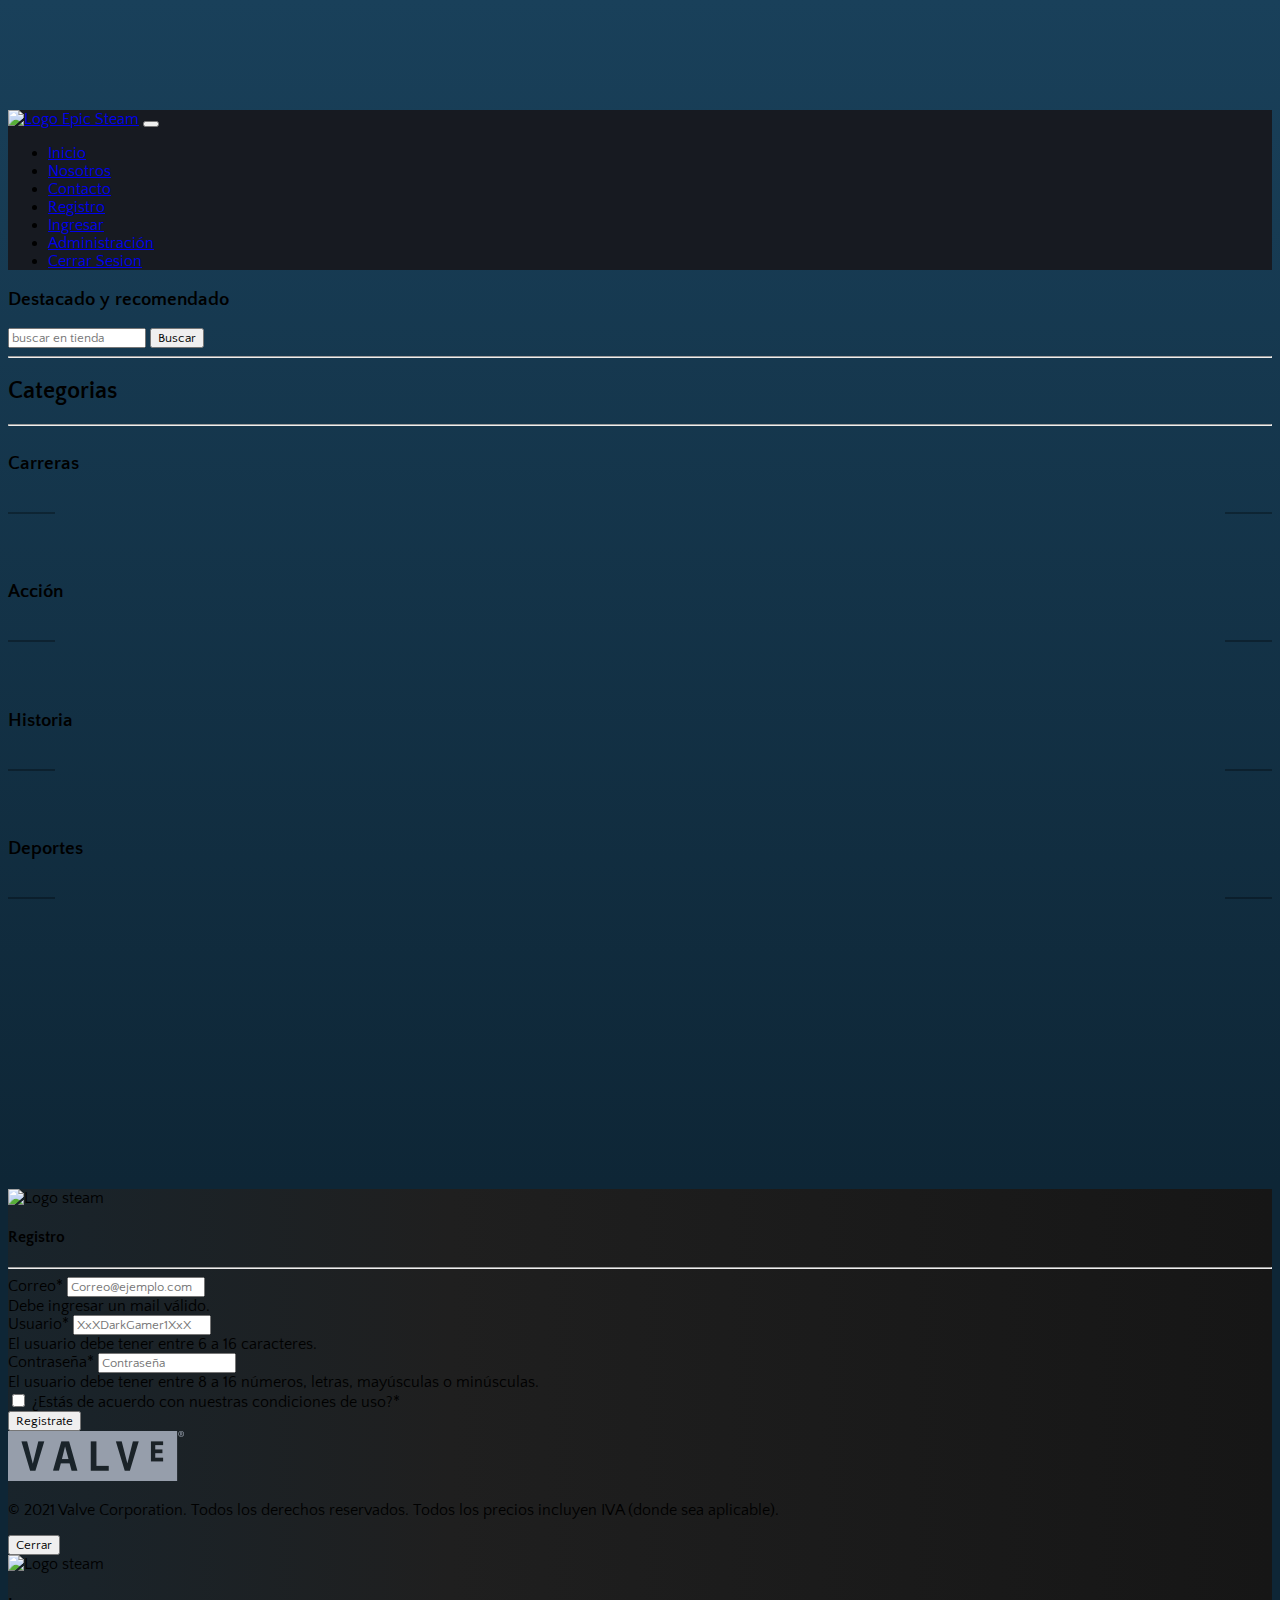
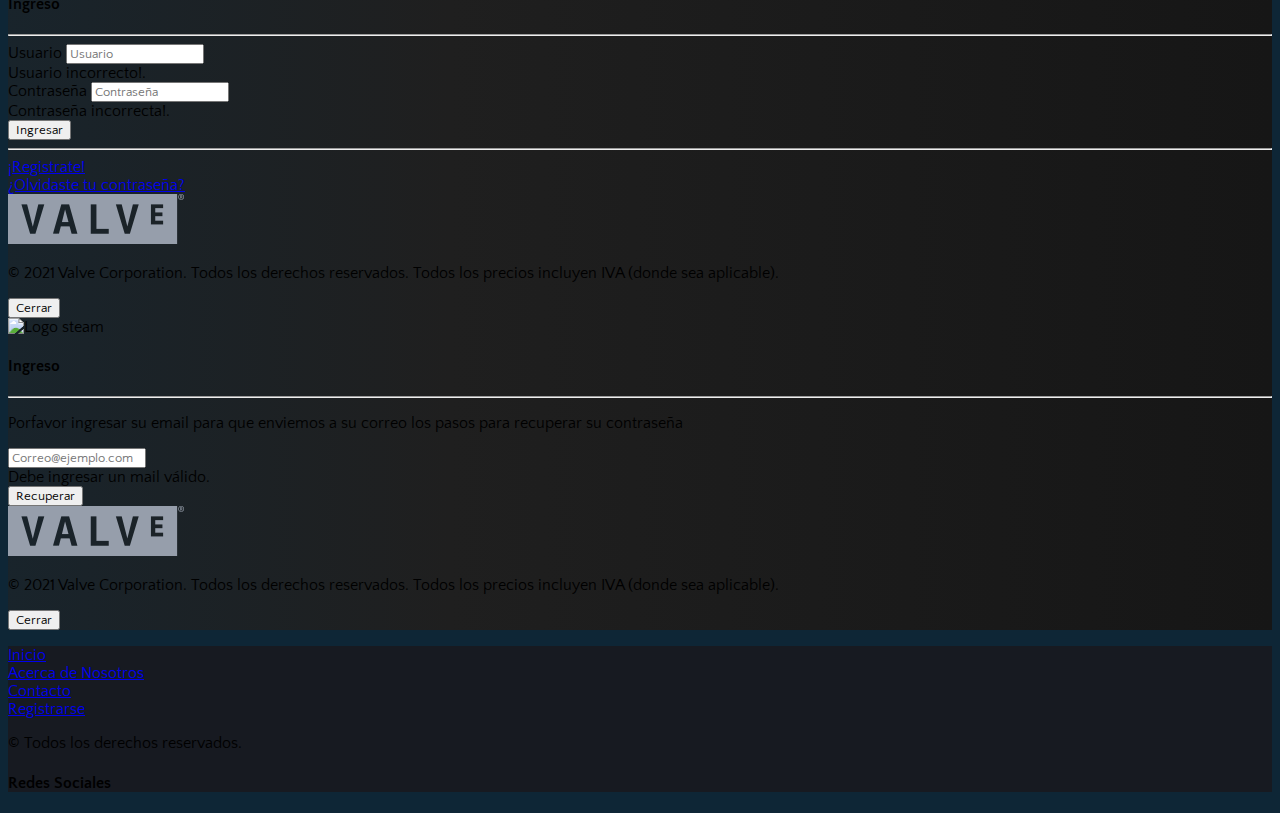
==== commit e4ad01d9: "Fix git" ====
--- a/index.html
+++ b/index.html
@@ -68,31 +68,26 @@
     </header>
     <main>
         <section class="container pb-5">
-            <section class="pt-3 container row">
-                    <div class="lead text-light d-flex justify-content-between my-3">
-                        <h3>Destacado y recomendado</h3>
-                    </div>
-                    <div class="col-md-9 col-sm-12">
-                    <!-- Destacado -->
-                    <article id="destacado">
-                    </article>
-                </div>
-                <div class="col-md-3 col-sm-12 my-3">
-                    <div class="p-1 rounded ">
-                        <div class="bg-search rounded p-3">
-                            <h4 class="text-light p-2">Buscador de juegos</h4>
-                            <input type="text" class="form-control me-2 mb-2" id="formulario" placeholder="Nombre del juego">
-                            <button class="btn btn-success m-2" id="boton">Buscar</button>
-                            <ul id="resultados" class="text-light"></ul>
-                        </div>
-                    </div>
-                </div>
+            <section class="pt-3 container">
+                <div class="lead text-light d-flex justify-content-between my-3">
+                    <h3>Destacado y recomendado</h3>
+                    <div class="p-1 rounded">
+                        <form class="d-flex">
+                            <input class="form-control me-2" id="inputBuscar" type="search" placeholder="buscar en tienda" aria-label="Search">
+                            <button class="btn btn-success" id="btnBuscar">Buscar</button>
+                        </form>
+                    </div>
+                </div>
+                <!-- Destacado -->
+                <article id="destacado">
+
+                </article>
             </section>
             <!--titulo-->
             <section class="pt-3">
                 <div>
                     <hr class="hrs">
-                    <h2 class="text-light text-center">Categorias</h2>
+                    <h2 class="text-light">Categorias</h2>
                     <hr class="hrs">
                 </div>
             </section>
@@ -183,34 +178,6 @@
             <!-- Final de seccion juegos -->
         </section>
     </main>
-<<<<<<< HEAD
-<<<<<<< HEAD
-    <footer class="container-fluid pt-3">
-=======
-    <footer class="container-fluid text-dark pt-3">
->>>>>>> 8cde3f599dd0fd421852a1d0acd12ab29ae48de6
-        <section class="row align-items-center text-center">
-            <article class="col-sm-12 col-md-4">
-                <ul class="lista">
-                    <li><a href="#" class="text-light">Inicio</a></li>
-<<<<<<< HEAD
-                    <li><a href="#" class="text-light">Acerca de nosotros</a></li>
-=======
-                    <li><a href="#" class="text-light">Acerca de Nosotros</a></li>
->>>>>>> 8cde3f599dd0fd421852a1d0acd12ab29ae48de6
-                    <li><a href="#" class="text-light">Contacto</a></li>
-                    <li><a href="#" class="text-light">Suscribirse</a></li>
-                </ul>
-            </article>
-<<<<<<< HEAD
-            <article class="col-sm-12 col-md-4 align-items-center">
-                <p class="text-light">&copy; Todos los derechos reservados.</p>
-            </article>
-            <article class="col-sm-12 col-md-4 pt-2">
-                <h4 class="lead">Redes Sociales</h4>
-                <div class="row text-light">
-=======
-=======
     <!--Modal de registro-->
     <div class="modal fade" id="registromodal" tabindex="-1" aria-labelledby="exampleModalLabel" aria-hidden="true">
         <div class="modal-dialog">
@@ -365,20 +332,15 @@
                     <li><a href="index.html" class="text-light">Inicio</a></li>
                     <li><a href="nosotros.html" class="text-light">Acerca de Nosotros</a></li>
                     <li><a href="contacto.html" class="text-light">Contacto</a></li>
-                    <li><a href="#" data-bs-toggle="modal" data-bs-target="#loginmodal" class="text-light">Ingresar</a></li>
+                    <li><a href="#modalRegistro" data-bs-toggle="modal" data-bs-target="#loginmodal" class="text-light">Registrarse</a></li>
                 </ul>
             </article>
->>>>>>> 0523938744c08f2da6dfc01207d24484d1021f5d
             <article class="col-sm-12 col-md-4 align-items-center text-light">
                 <p>&copy; Todos los derechos reservados.</p>
             </article>
             <article class="col-sm-12 col-md-4 pt-2">
                 <h4 class="lead text-light">Redes Sociales</h4>
                 <div class="row">
-<<<<<<< HEAD
->>>>>>> 8cde3f599dd0fd421852a1d0acd12ab29ae48de6
-=======
->>>>>>> 0523938744c08f2da6dfc01207d24484d1021f5d
                     <div class="col-sm-12">
                         <a href="https://www.facebook.com/Steam/" class="text-light"><i
                                 class="fab fa-facebook-square fa-2x m-2"></i></a>
@@ -398,7 +360,7 @@
     <script src="js/contacto.js"></script>
     <script src="js/verificador.js"></script>
     <script src="js/login.js"></script>
-    <script src="js/carruselySearch.js"></script>
+    <script src="js/carrusel.js"></script>
 </body>
 
 </html>--- a/css/style.css
+++ b/css/style.css
@@ -12,12 +12,6 @@
 
 main {
     min-height: 100vh;
-<<<<<<< HEAD
-<<<<<<< HEAD
-    background: rgb(25,64,90);
-    background: linear-gradient(180deg, rgba(25,64,90,1) 0%, rgba(14,38,54,1) 49%, rgba(14,38,54,1) 100%);
-=======
->>>>>>> 0523938744c08f2da6dfc01207d24484d1021f5d
 }
 
 .lista {
@@ -25,14 +19,8 @@
     padding: 0;
 }
 
-<<<<<<< HEAD
-footer{
-    background-color: #1c3a50;
-=======
-=======
 body {
     margin-top: 110px;
->>>>>>> 0523938744c08f2da6dfc01207d24484d1021f5d
     background: rgb(25, 64, 90);
     background: linear-gradient(180deg, rgba(25, 64, 90, 1) 0%, rgba(14, 38, 54, 1) 49%, rgba(14, 38, 54, 1) 100%);
 }
@@ -43,10 +31,6 @@
 
 footer {
     background: #171a21;
-<<<<<<< HEAD
->>>>>>> 8cde3f599dd0fd421852a1d0acd12ab29ae48de6
-=======
->>>>>>> 0523938744c08f2da6dfc01207d24484d1021f5d
 }
 
 textarea {
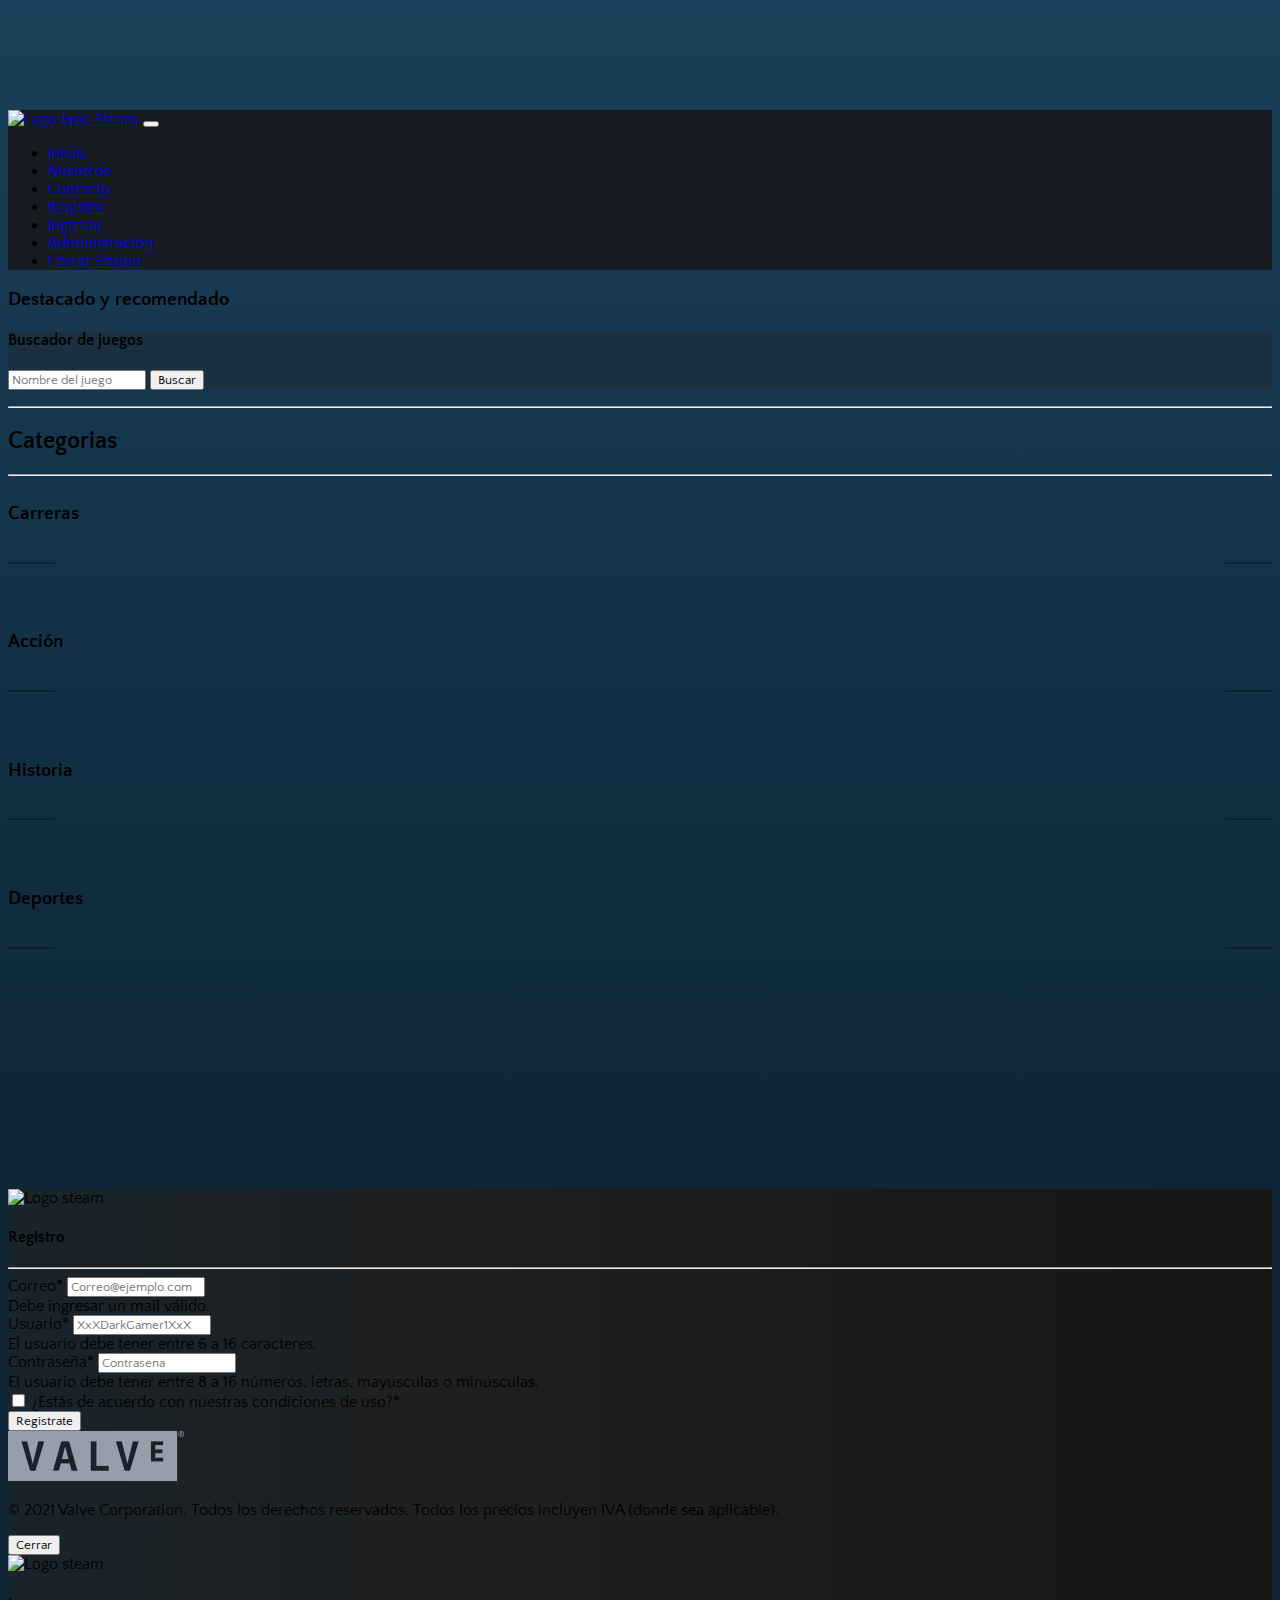
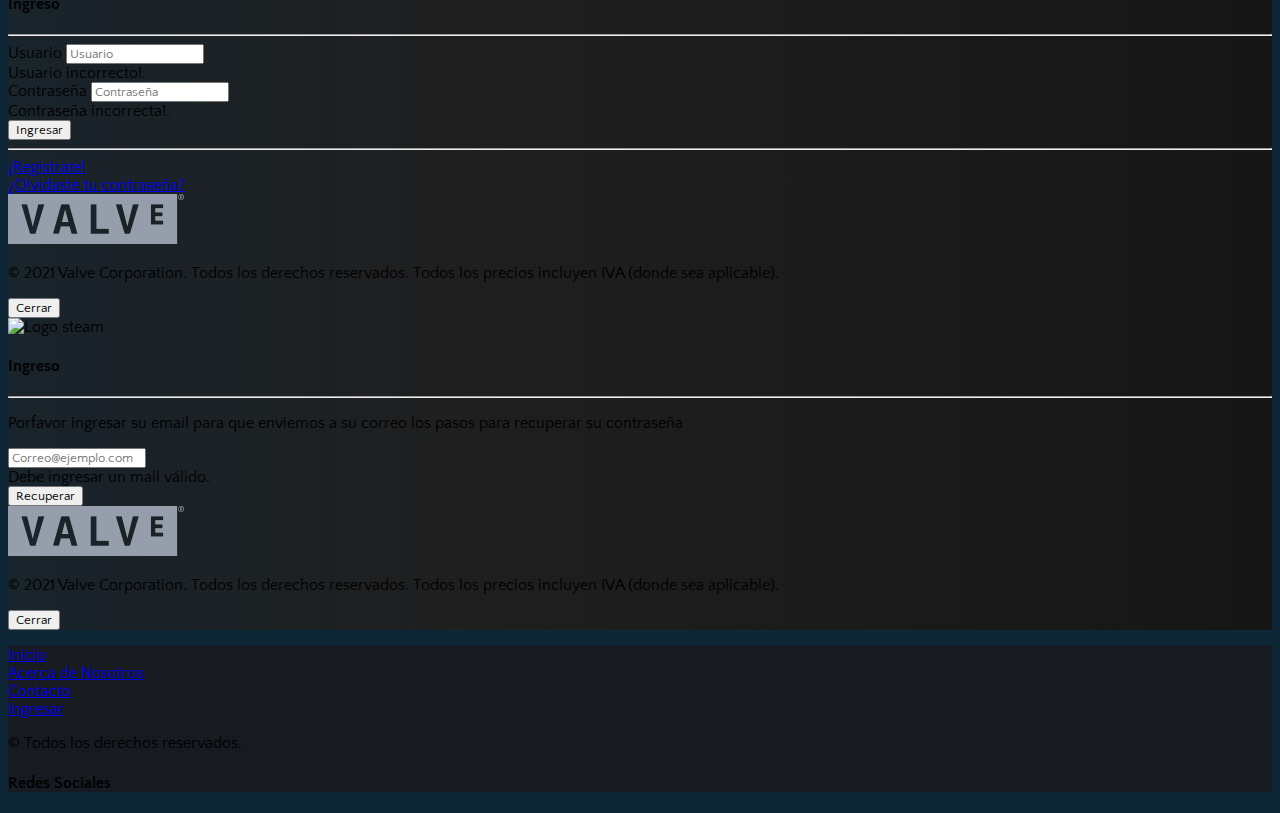
==== commit 3aaa37f9: "fix git" ====
--- a/index.html
+++ b/index.html
@@ -68,26 +68,31 @@
     </header>
     <main>
         <section class="container pb-5">
-            <section class="pt-3 container">
-                <div class="lead text-light d-flex justify-content-between my-3">
-                    <h3>Destacado y recomendado</h3>
-                    <div class="p-1 rounded">
-                        <form class="d-flex">
-                            <input class="form-control me-2" id="inputBuscar" type="search" placeholder="buscar en tienda" aria-label="Search">
-                            <button class="btn btn-success" id="btnBuscar">Buscar</button>
-                        </form>
-                    </div>
-                </div>
-                <!-- Destacado -->
-                <article id="destacado">
-
-                </article>
+            <section class="pt-3 container row">
+                    <div class="lead text-light d-flex justify-content-between my-3">
+                        <h3>Destacado y recomendado</h3>
+                    </div>
+                    <div class="col-md-9 col-sm-12">
+                    <!-- Destacado -->
+                    <article id="destacado">
+                    </article>
+                </div>
+                <div class="col-md-3 col-sm-12 my-3">
+                    <div class="p-1 rounded ">
+                        <div class="bg-search rounded p-3">
+                            <h4 class="text-light p-2">Buscador de juegos</h4>
+                            <input type="text" class="form-control me-2 mb-2" id="formulario" placeholder="Nombre del juego">
+                            <button class="btn btn-success m-2" id="boton">Buscar</button>
+                            <ul id="resultados" class="text-light"></ul>
+                        </div>
+                    </div>
+                </div>
             </section>
             <!--titulo-->
             <section class="pt-3">
                 <div>
                     <hr class="hrs">
-                    <h2 class="text-light">Categorias</h2>
+                    <h2 class="text-light text-center">Categorias</h2>
                     <hr class="hrs">
                 </div>
             </section>
@@ -206,7 +211,7 @@
                             </div>
                             <div class="mb-3">
                                 <label class="form-label">Contraseña*</label>
-                                <input type="password" class="form-control" id="contraseña" placeholder="Contraseña" onblur="validarContraseña(this)">
+                                <input type="password" class="form-control" id="contraseña" placeholder="Contrasena" onblur="validarContraseña(this)">
                                 <div class="invalid-feedback">
                                     El usuario debe tener entre 8 a 16 números, letras, mayúsculas o minúsculas.
                                 </div>
@@ -332,7 +337,7 @@
                     <li><a href="index.html" class="text-light">Inicio</a></li>
                     <li><a href="nosotros.html" class="text-light">Acerca de Nosotros</a></li>
                     <li><a href="contacto.html" class="text-light">Contacto</a></li>
-                    <li><a href="#modalRegistro" data-bs-toggle="modal" data-bs-target="#loginmodal" class="text-light">Registrarse</a></li>
+                    <li><a href="#" data-bs-toggle="modal" data-bs-target="#loginmodal" class="text-light">Ingresar</a></li>
                 </ul>
             </article>
             <article class="col-sm-12 col-md-4 align-items-center text-light">
@@ -360,7 +365,7 @@
     <script src="js/contacto.js"></script>
     <script src="js/verificador.js"></script>
     <script src="js/login.js"></script>
-    <script src="js/carrusel.js"></script>
+    <script src="js/carruselySearch.js"></script>
 </body>
 
 </html>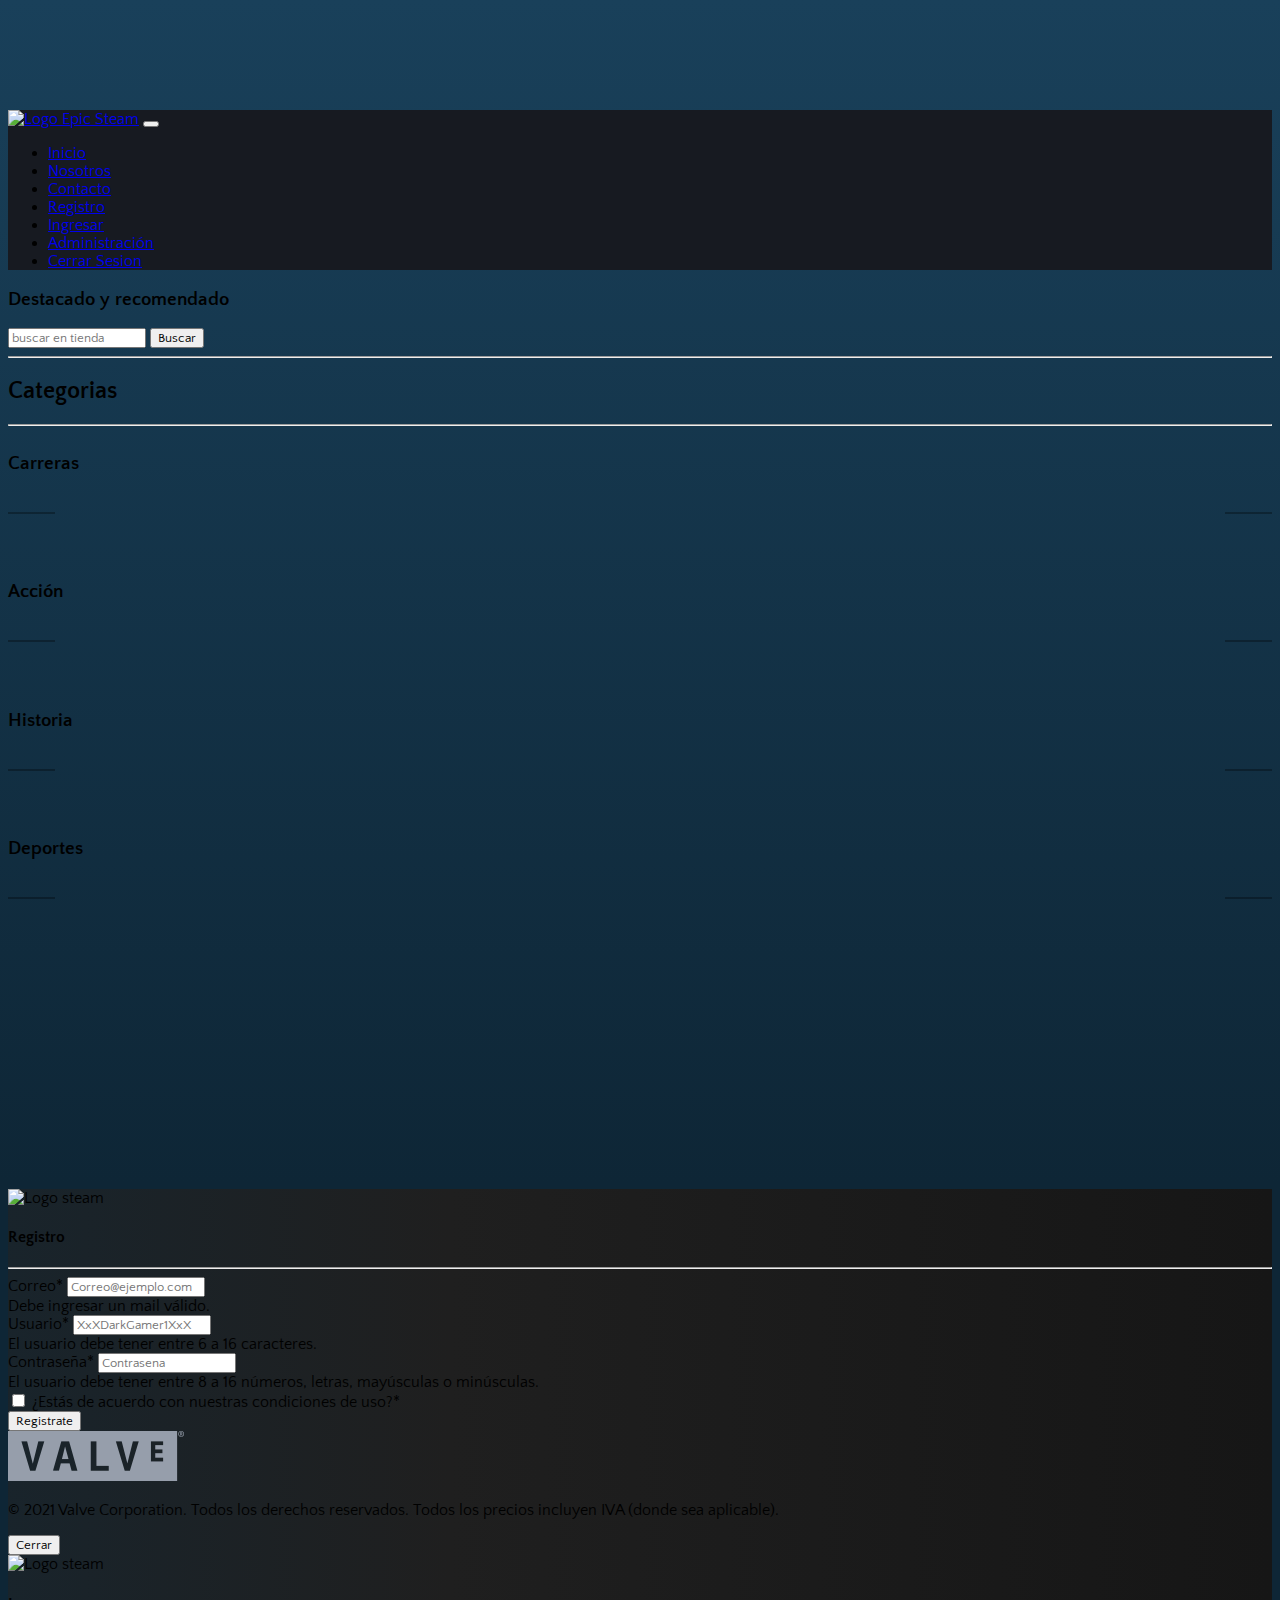
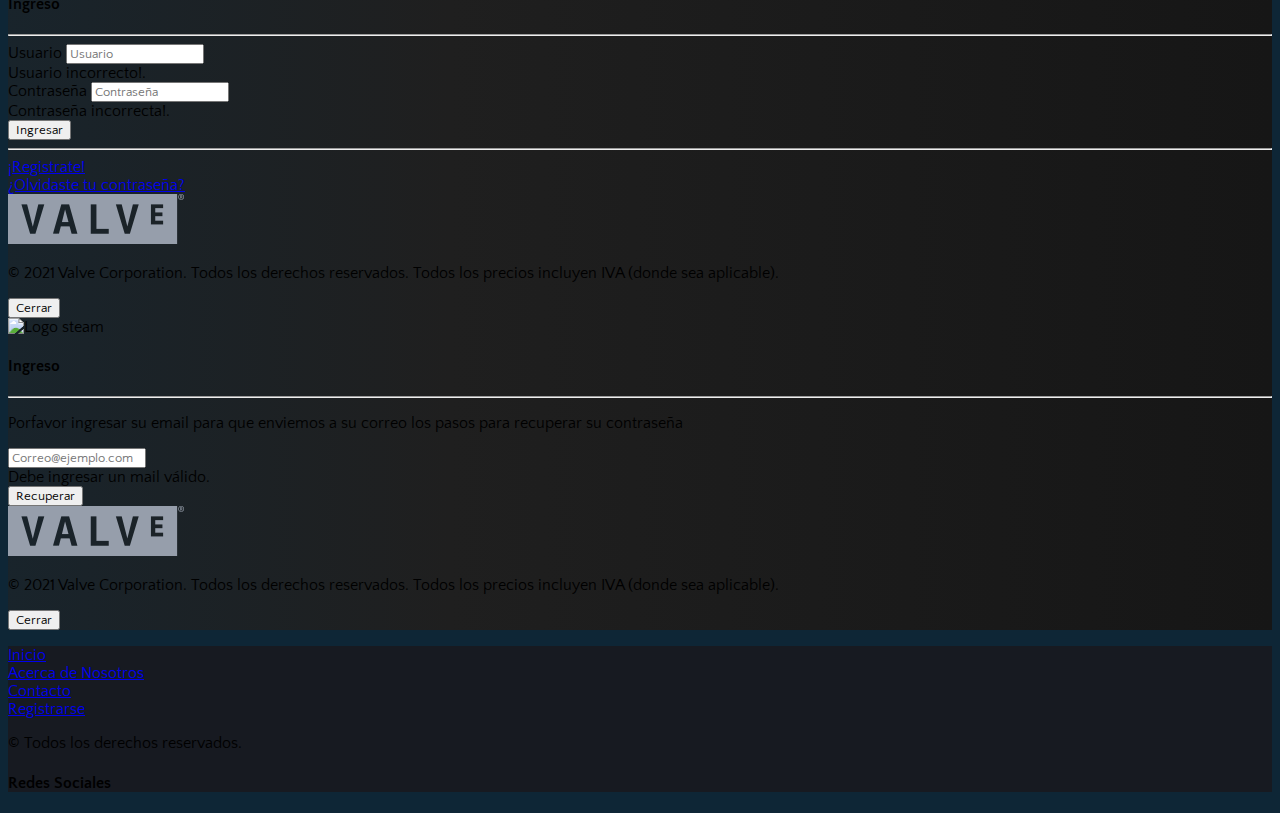
==== commit d505326d: "Merge branch 'dev'" ====
--- a/index.html
+++ b/index.html
@@ -68,31 +68,26 @@
     </header>
     <main>
         <section class="container pb-5">
-            <section class="pt-3 container row">
-                    <div class="lead text-light d-flex justify-content-between my-3">
-                        <h3>Destacado y recomendado</h3>
-                    </div>
-                    <div class="col-md-9 col-sm-12">
-                    <!-- Destacado -->
-                    <article id="destacado">
-                    </article>
-                </div>
-                <div class="col-md-3 col-sm-12 my-3">
-                    <div class="p-1 rounded ">
-                        <div class="bg-search rounded p-3">
-                            <h4 class="text-light p-2">Buscador de juegos</h4>
-                            <input type="text" class="form-control me-2 mb-2" id="formulario" placeholder="Nombre del juego">
-                            <button class="btn btn-success m-2" id="boton">Buscar</button>
-                            <ul id="resultados" class="text-light"></ul>
-                        </div>
-                    </div>
-                </div>
+            <section class="pt-3 container">
+                <div class="lead text-light d-flex justify-content-between my-3">
+                    <h3>Destacado y recomendado</h3>
+                    <div class="p-1 rounded">
+                        <form class="d-flex">
+                            <input class="form-control me-2" id="inputBuscar" type="search" placeholder="buscar en tienda" aria-label="Search">
+                            <button class="btn btn-success" id="btnBuscar">Buscar</button>
+                        </form>
+                    </div>
+                </div>
+                <!-- Destacado -->
+                <article id="destacado">
+
+                </article>
             </section>
             <!--titulo-->
             <section class="pt-3">
                 <div>
                     <hr class="hrs">
-                    <h2 class="text-light text-center">Categorias</h2>
+                    <h2 class="text-light">Categorias</h2>
                     <hr class="hrs">
                 </div>
             </section>
@@ -337,7 +332,7 @@
                     <li><a href="index.html" class="text-light">Inicio</a></li>
                     <li><a href="nosotros.html" class="text-light">Acerca de Nosotros</a></li>
                     <li><a href="contacto.html" class="text-light">Contacto</a></li>
-                    <li><a href="#" data-bs-toggle="modal" data-bs-target="#loginmodal" class="text-light">Ingresar</a></li>
+                    <li><a href="#modalRegistro" data-bs-toggle="modal" data-bs-target="#loginmodal" class="text-light">Registrarse</a></li>
                 </ul>
             </article>
             <article class="col-sm-12 col-md-4 align-items-center text-light">
@@ -365,7 +360,7 @@
     <script src="js/contacto.js"></script>
     <script src="js/verificador.js"></script>
     <script src="js/login.js"></script>
-    <script src="js/carruselySearch.js"></script>
+    <script src="js/carrusel.js"></script>
 </body>
 
 </html>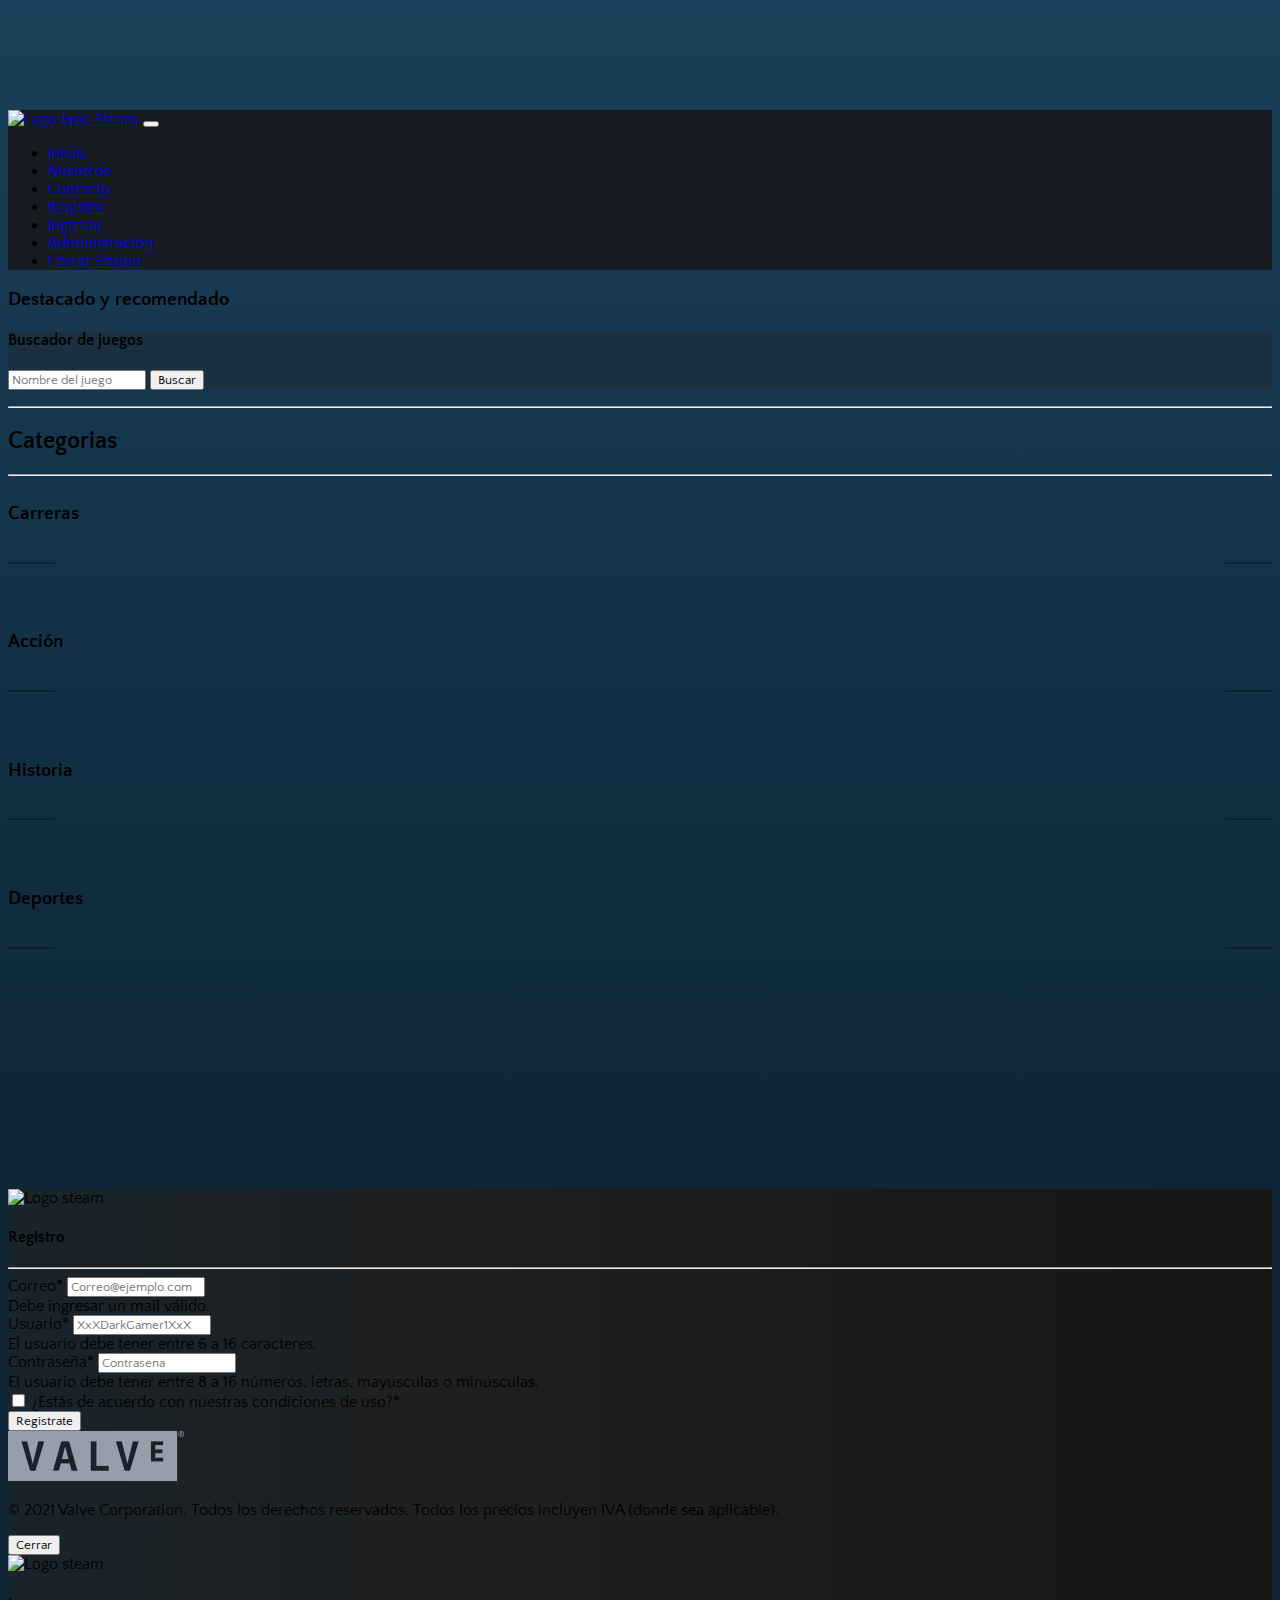
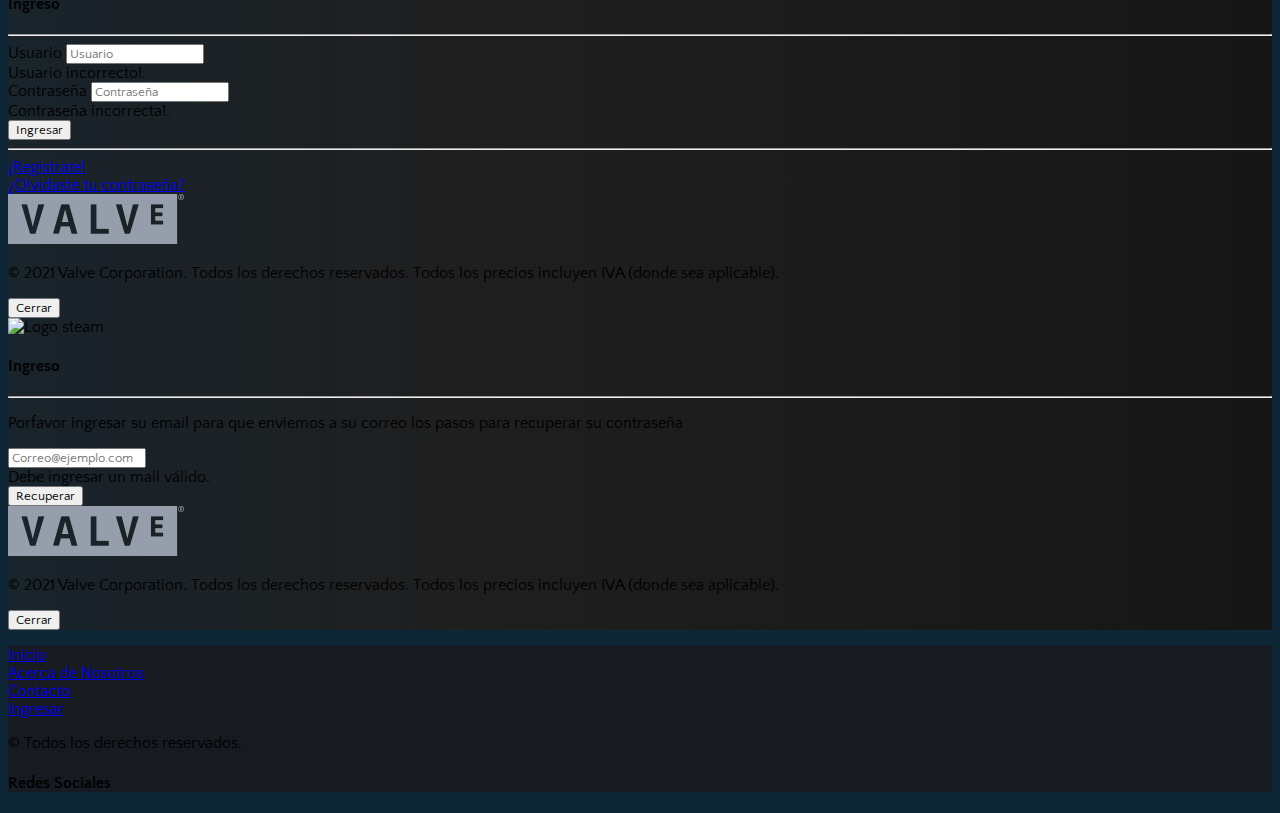
==== commit ace32f06: "Se arreglaron los problemas de git" ====
--- a/index.html
+++ b/index.html
@@ -68,26 +68,31 @@
     </header>
     <main>
         <section class="container pb-5">
-            <section class="pt-3 container">
-                <div class="lead text-light d-flex justify-content-between my-3">
-                    <h3>Destacado y recomendado</h3>
-                    <div class="p-1 rounded">
-                        <form class="d-flex">
-                            <input class="form-control me-2" id="inputBuscar" type="search" placeholder="buscar en tienda" aria-label="Search">
-                            <button class="btn btn-success" id="btnBuscar">Buscar</button>
-                        </form>
-                    </div>
-                </div>
-                <!-- Destacado -->
-                <article id="destacado">
-
-                </article>
+            <section class="pt-3 container row">
+                    <div class="lead text-light d-flex justify-content-between my-3">
+                        <h3>Destacado y recomendado</h3>
+                    </div>
+                    <div class="col-md-9 col-sm-12">
+                    <!-- Destacado -->
+                    <article id="destacado">
+                    </article>
+                </div>
+                <div class="col-md-3 col-sm-12 my-3">
+                    <div class="p-1 rounded ">
+                        <div class="bg-search rounded p-3">
+                            <h4 class="text-light p-2">Buscador de juegos</h4>
+                            <input type="text" class="form-control me-2 mb-2" id="formulario" placeholder="Nombre del juego">
+                            <button class="btn btn-success m-2" id="boton">Buscar</button>
+                            <ul id="resultados" class="text-light"></ul>
+                        </div>
+                    </div>
+                </div>
             </section>
             <!--titulo-->
             <section class="pt-3">
                 <div>
                     <hr class="hrs">
-                    <h2 class="text-light">Categorias</h2>
+                    <h2 class="text-light text-center">Categorias</h2>
                     <hr class="hrs">
                 </div>
             </section>
@@ -332,7 +337,7 @@
                     <li><a href="index.html" class="text-light">Inicio</a></li>
                     <li><a href="nosotros.html" class="text-light">Acerca de Nosotros</a></li>
                     <li><a href="contacto.html" class="text-light">Contacto</a></li>
-                    <li><a href="#modalRegistro" data-bs-toggle="modal" data-bs-target="#loginmodal" class="text-light">Registrarse</a></li>
+                    <li><a href="#" data-bs-toggle="modal" data-bs-target="#loginmodal" class="text-light">Ingresar</a></li>
                 </ul>
             </article>
             <article class="col-sm-12 col-md-4 align-items-center text-light">
@@ -360,7 +365,7 @@
     <script src="js/contacto.js"></script>
     <script src="js/verificador.js"></script>
     <script src="js/login.js"></script>
-    <script src="js/carrusel.js"></script>
+    <script src="js/carruselySearch.js"></script>
 </body>
 
 </html>